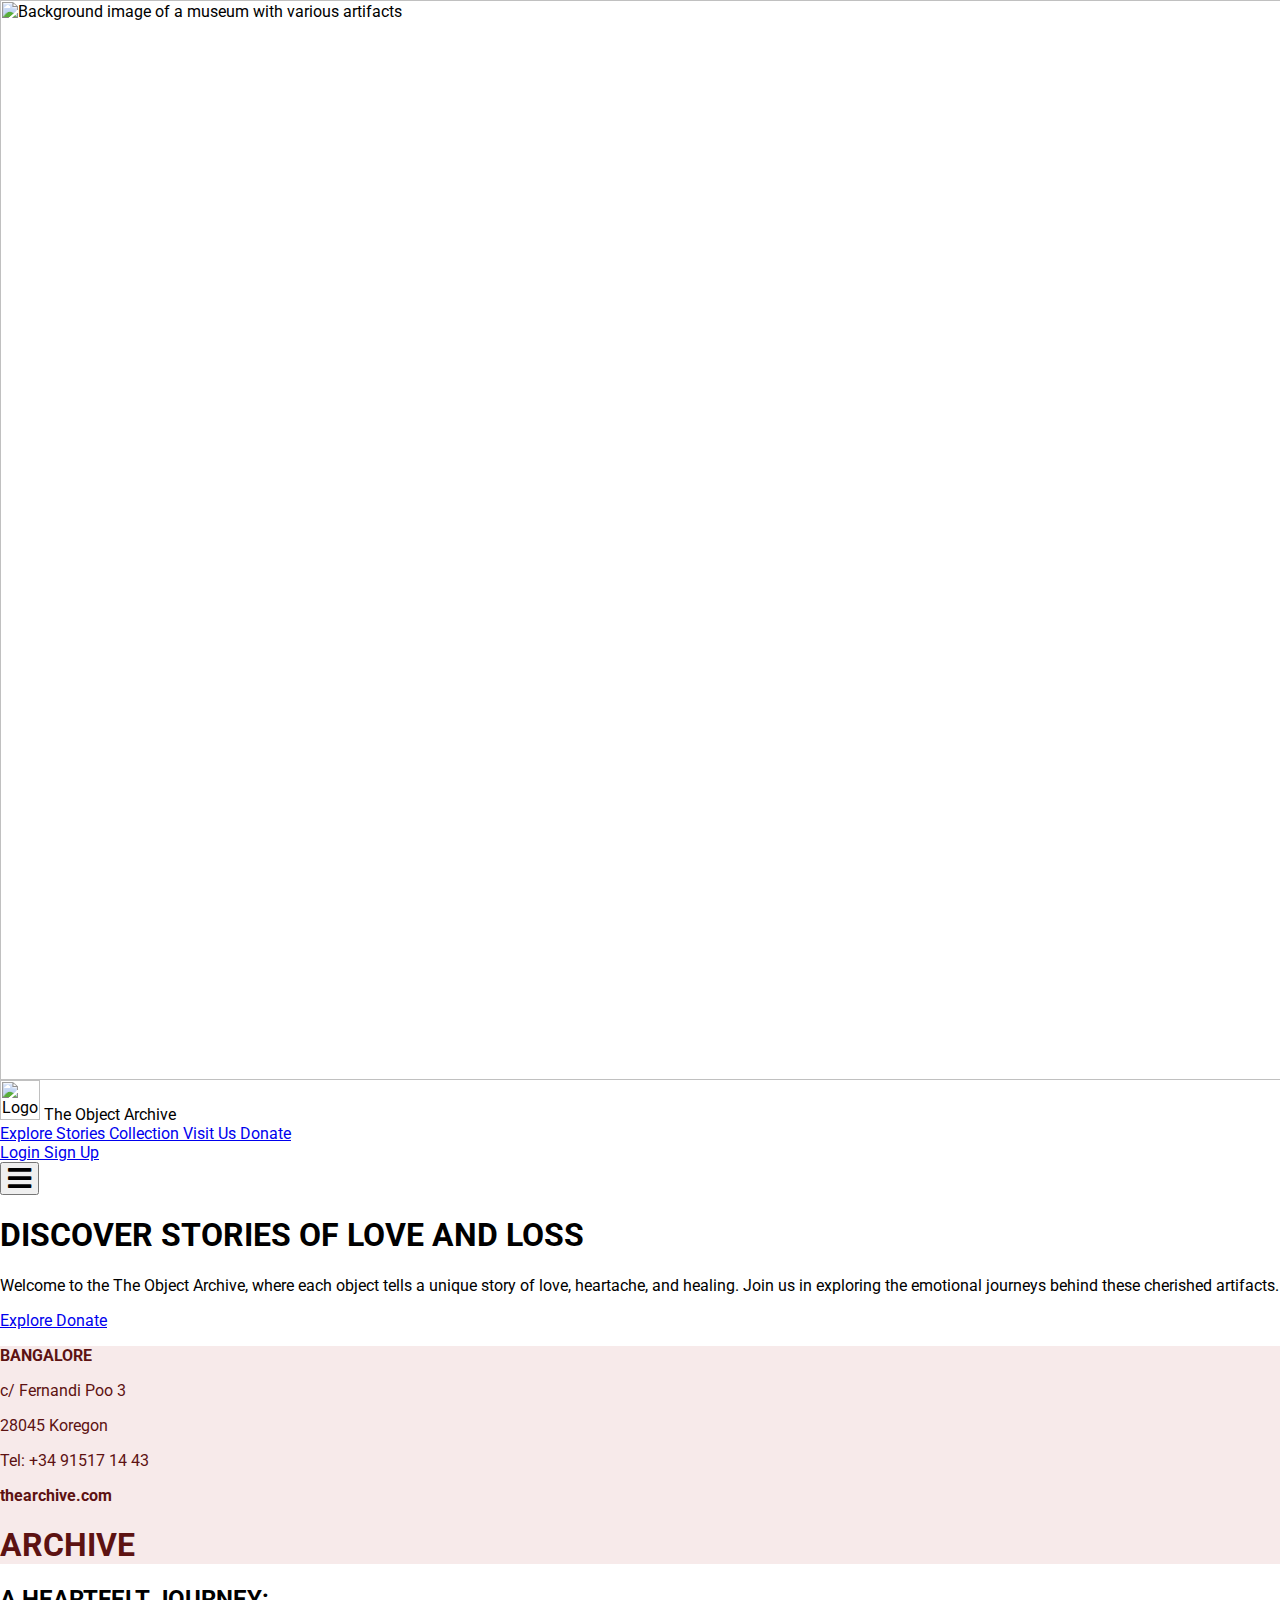
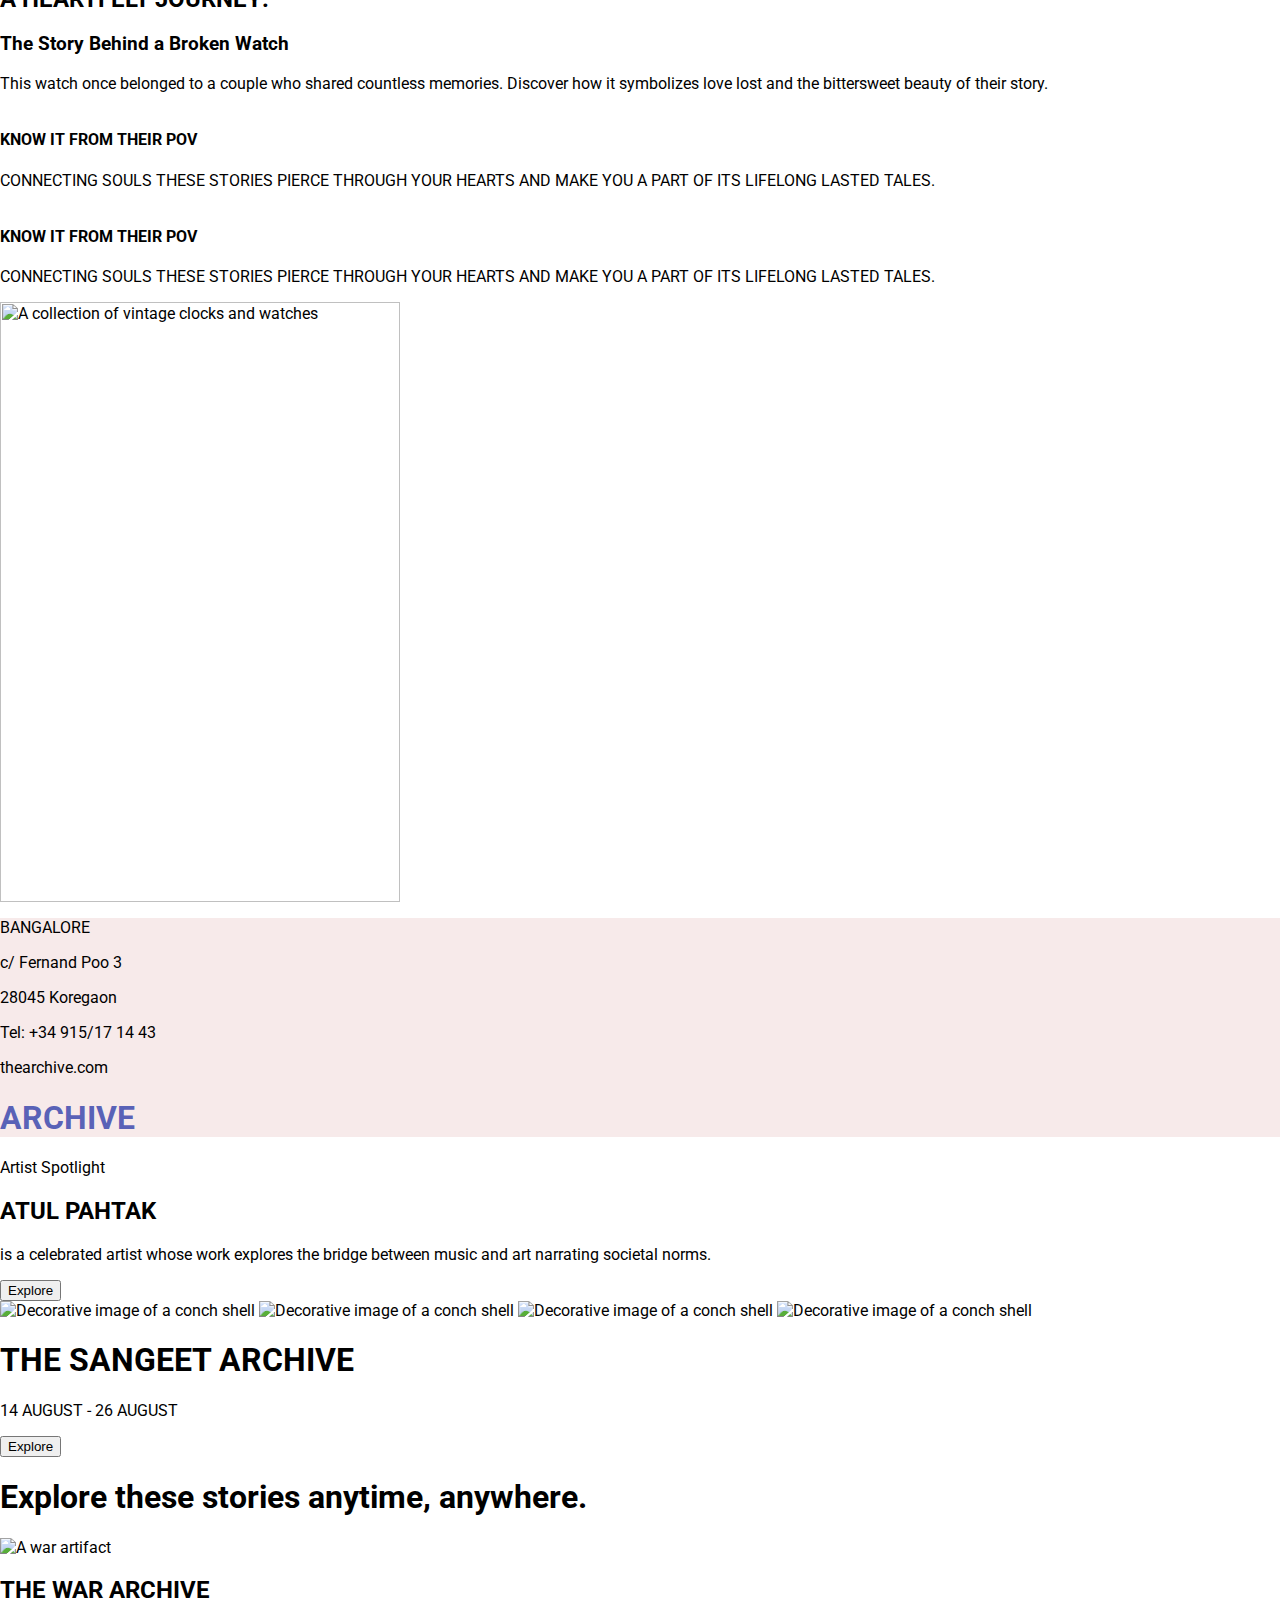
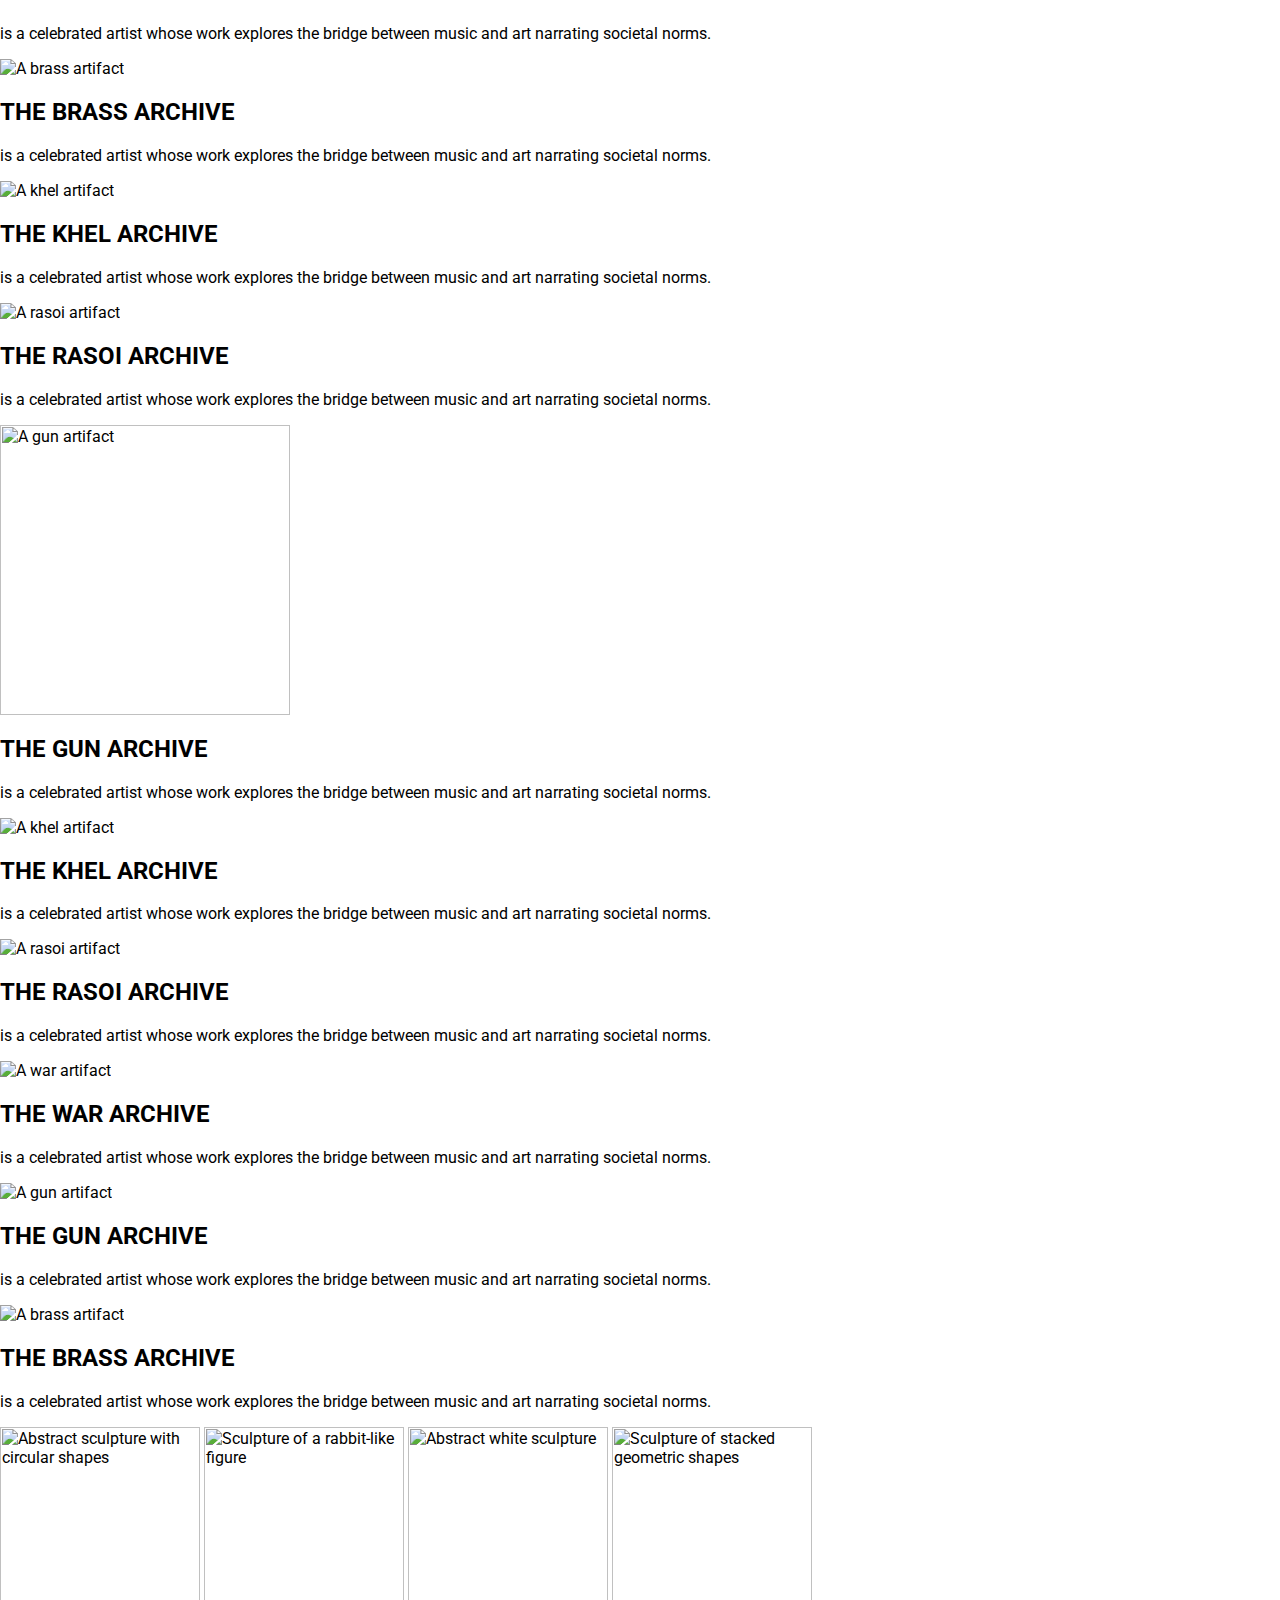
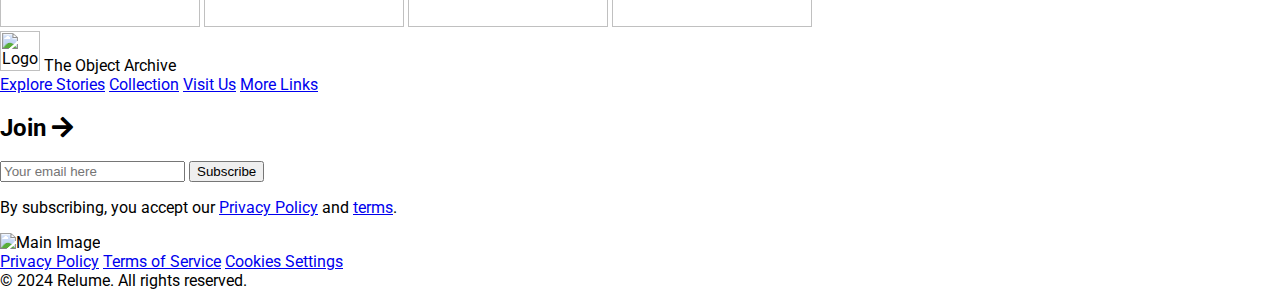
==== index.html @ aa176041 "The-Object-Archive" ====
<html lang="en">

<head>
    <meta charset="utf-8" />
    <meta content="width=device-width, initial-scale=1.0" name="viewport" />
    <title>The Object Archive</title>
    <script src="https://cdn.tailwindcss.com"></script>
    <link href="https://cdnjs.cloudflare.com/ajax/libs/font-awesome/5.15.3/css/all.min.css" rel="stylesheet" />
    <link href="https://fonts.googleapis.com/css2?family=Roboto:wght@400;700&display=swap" rel="stylesheet" />
    <style>
        body {
            font-family: 'Roboto', sans-serif;
        }
    </style>
    <link rel="stylesheet" href="style.css">
</head>

<body class="bg-cover bg-center h-screen m-0 p-0">
    <div
        class="bg-black bg-opacity-50 h-full flex flex-col items-center justify-center text-center text-white px-4 relative">
        <img alt="Background image of a museum with various artifacts"
            class="absolute inset-0 w-full h-full object-cover z-0" height="1080"
            src="https://res.cloudinary.com/dtfptroad/image/upload/v1740323789/Project/Main_Background.png"
            width="1920" />
        <header class="absolute top-0 left-0 right-0 p-4 flex justify-between items-center w-full z-10">
            <div class="flex items-center space-x-2">
                <img alt="Logo of The Object Archive" class="w-10 h-10" height="40"
                    src="https://res.cloudinary.com/dtfptroad/image/upload/v1740326801/Project/logonew.png"
                    width="40" />
                <span class="text-2xl font-bold">
                    The Object Archive
                </span>
            </div>
            <nav class="hidden md:flex space-x-4 text-xl">
                <a class="px-4 py-2 hover:text-gray-300" href="#">
                    Explore Stories
                </a>
                <a class="px-4 py-2 hover:text-gray-300" href="#">
                    Collection
                </a>
                <a class="px-4 py-2 hover:text-gray-300" href="#">
                    Visit Us
                </a>
                <a class="px-4 py-2 hover:text-gray-300" href="#">
                    Donate
                </a>
            </nav>
            <div class="hidden md:flex space-x-4 ml-16 text-xl">
                <a class="px-4 py-2 hover:text-gray-300" href="#">
                    Login
                </a>
                <a class="px-4 py-2 hover:text-gray-300" href="#">
                    Sign Up
                </a>
            </div>
            <div class="md:hidden">
                <button class="text-white focus:outline-none" id="menu-btn">
                    <i class="fas fa-bars fa-2x">
                    </i>
                </button>
            </div>
        </header>
        <main class="flex flex-col items-center justify-center space-y-4 z-10">
            <h1 class="text-4xl md:text-5xl lg:text-6xl font-bold">
                DISCOVER STORIES OF LOVE AND LOSS
            </h1>
            <p class="max-w-2xl text-lg md:text-xl">
                Welcome to the The Object Archive, where each object tells a unique story of love, heartache, and
                healing. Join us in exploring the emotional journeys behind these cherished artifacts.
            </p>
            <div class="space-x-4">
                <a class="border border-white px-6 py-2 hover:bg-white hover:text-black transition" href="#">
                    Explore
                </a>
                <a class="border border-white px-6 py-2 hover:bg-white hover:text-black transition" href="#">
                    Donate
                </a>
            </div>
        </main>
    </div>
    <!-- 2nd Page -->
    <div class="w-full">
        <div class="bg-white p-4 flex flex-col md:flex-row md:items-center justify-between w-full secondpage">
            <div class="archiveimg text-sm pl-8">
                <p>
                    <b>BANGALORE</b>
                </p>
                <p>
                    c/ Fernandi Poo 3
                </p>
                <p>
                    28045 Koregon
                </p>
                <p>
                    Tel: +34 91517 14 43
                </p>
                <p>
                    <b>thearchive.com</b>
                </p>
            </div>
            <h1 class="archiveimg text-6xl md:text-8xl font-bold text-brown-800 mt-4 md:mt-0 text-center w-full">
                ARCHIVE
            </h1>
        </div>
        <div class="bg-gradient-to-b from-blue-500 to-blue-700 p-8 text-white">
            <div class="md:flex md:items-start">
                <div class="md:w-2/3 ">
                    <h2 class="text-2xl font-bold">
                        A HEARTFELT JOURNEY:
                    </h2>
                    <h3 class="text-xl">
                        The Story Behind a Broken Watch
                    </h3>
                    <p class="mt-4">
                        This watch once belonged to a couple who shared countless memories. Discover how it symbolizes
                        love lost and the bittersweet beauty of their story.
                    </p>
                    <div class="mt-8 flex flex-wrap">
                        <div class="w-full md:w-1/2 p-2">
                            <div class="bg-white text-black p-4 rounded shadow-lg">
                                <div class="flex items-center mb-4">
                                    <img class="logoimgcolor"
                                        src="https://res.cloudinary.com/dtfptroad/image/upload/v1740326801/Project/logonew.png"
                                        alt="">
                                    <h4 class="ml-2 text-lg font-bold">
                                        KNOW IT FROM THEIR POV
                                    </h4>
                                </div>

                                <p>
                                    CONNECTING SOULS THESE STORIES PIERCE THROUGH YOUR HEARTS AND MAKE YOU A PART OF ITS
                                    LIFELONG LASTED TALES.
                                </p>
                            </div>
                        </div>
                        <div class="w-full md:w-1/2 p-2">
                            <div class="bg-white text-black p-4 rounded shadow-lg">
                                <div class="flex items-center mb-4">
                                    <img class="logoimgcolor"
                                        src="https://res.cloudinary.com/dtfptroad/image/upload/v1740326801/Project/logonew.png"
                                        alt="">
                                    <h4 class="ml-2 text-lg font-bold">
                                        KNOW IT FROM THEIR POV
                                    </h4>
                                </div>
                                <p>
                                    CONNECTING SOULS THESE STORIES PIERCE THROUGH YOUR HEARTS AND MAKE YOU A PART OF ITS
                                    LIFELONG LASTED TALES.
                                </p>
                            </div>
                        </div>
                    </div>
                </div>
                <div class="md:w-1/3 md:ml-8 mt-8 md:mt-0">
                    <img alt="A collection of vintage clocks and watches" class="w-full rounded shadow-lg" height="600"
                        src="https://storage.googleapis.com/a1aa/image/h7uePRA3z-pRxyP0FElYPIvgqsBEyJAkX0SGzXSzPn8.jpg"
                        width="400" />
                </div>
            </div>
        </div>
    </div>
    <!-- 3nd Page -->
    <div class="bg-gradient-to-r from-orange-400 via-red-500 to-pink-500 min-h-screen flex flex-col justify-between">
        <header class="bg-gray-200 p-4">
            <div class="bg-white p-4 flex flex-col md:flex-row md:items-center justify-between w-full secondpage">
                <div class="text-sm pl-8 text-blue-600">
                    <p>BANGALORE</p>
                    <p>c/ Fernand Poo 3</p>
                    <p>28045 Koregaon</p>
                    <p>Tel: +34 915/17 14 43</p>
                    <p>thearchive.com</p>
                </div>
                <h1 class="threecolor text-6xl md:text-8xl font-bold text-brown-800 mt-4 md:mt-0 text-center w-full">
                    ARCHIVE</h1>
            </div>
        </header>
        <main class="flex-grow flex items-center justify-center">
            <div class="text-center text-white">
                <p class="text-sm uppercase">Artist Spotlight</p>
                <h2 class="text-4xl font-bold">ATUL PAHTAK</h2>
                <p class="mt-2 text-lg">is a celebrated artist whose work explores the bridge between music and art
                    narrating societal norms.</p>
                <button class="mt-4 px-4 py-2 bg-white text-orange-500 font-bold">Explore</button>
            </div>
        </main>
    </div>
    <!--4th Page -->
    <div class="bg-[#f4e9db] flex flex-col items-start justify-between min-h-screen">
        <div class="w-full flex justify-center space-x-4 mt-8 flex-wrap">
            <img alt="Decorative image of a conch shell"
                class="w-40 h-32 sm:w-48 sm:h-40 md:w-56 md:h-48 lg:w-64 lg:h-56"
                src="https://res.cloudinary.com/dtfptroad/image/upload/v1740330713/Project/ocjfeedzyrlwqvfeyb93.png" />
            <img alt="Decorative image of a conch shell"
                class="w-40 h-32 sm:w-48 sm:h-40 md:w-56 md:h-48 lg:w-64 lg:h-56"
                src="https://res.cloudinary.com/dtfptroad/image/upload/v1740330713/Project/ocjfeedzyrlwqvfeyb93.png" />
            <img alt="Decorative image of a conch shell"
                class="w-40 h-32 sm:w-48 sm:h-40 md:w-56 md:h-48 lg:w-64 lg:h-56"
                src="https://res.cloudinary.com/dtfptroad/image/upload/v1740330713/Project/ocjfeedzyrlwqvfeyb93.png" />
            <img alt="Decorative image of a conch shell"
                class="w-40 h-32 sm:w-48 sm:h-40 md:w-56 md:h-48 lg:w-64 lg:h-56"
                src="https://res.cloudinary.com/dtfptroad/image/upload/v1740330713/Project/ocjfeedzyrlwqvfeyb93.png" />
        </div>
        <div class="flex flex-col items-start justify-center w-full px-8 mb-8 ml-8">
            <h1 class="text-[#6b7db3] text-4xl sm:text-5xl md:text-6xl lg:text-8xl font-bold font-['Roboto'] mb-4">
                THE SANGEET ARCHIVE
            </h1>
            <p class="text-[#6b7db3] text-lg sm:text-xl md:text-2xl mb-8">
                14 AUGUST - 26 AUGUST
            </p>
            <button class="bg-[#6b7db3] text-white px-4 py-2 sm:px-6 sm:py-2 rounded">
                Explore
            </button>
        </div>
    </div>
    <!-- 5th page  -->
    <div class="bg-white text-black">
        <div class="container mx-auto px-4 py-8">
            <h1 class="text-center text-4xl font-bold mb-8">Explore these stories anytime, anywhere.</h1>
            <div class="grid grid-cols-1 sm:grid-cols-2 md:grid-cols-3 lg:grid-cols-5 gap-8">
                <div class="text-center">
                    <img src="https://res.cloudinary.com/dtfptroad/image/upload/v1740333254/Project/5th%20img/jarcxbsnzkyjfe46m5sc.png"
                        alt="A war artifact" class="w-full h-auto mb-4" />
                    <h2 class="text-lg font-bold">THE WAR ARCHIVE</h2>
                    <p class="text-sm">is a celebrated artist whose work explores the bridge between music and art
                        narrating societal norms.</p>
                </div>
                <div class="text-center">
                    <img src="https://res.cloudinary.com/dtfptroad/image/upload/v1740333254/Project/5th%20img/ygajojdfk3qfjjad2bxv.png"
                        alt="A brass artifact" class="w-full h-auto mb-4" />
                    <h2 class="text-lg font-bold text-[#8B4513]">THE BRASS ARCHIVE</h2>
                    <p class="text-sm">is a celebrated artist whose work explores the bridge between music and art
                        narrating societal norms.</p>
                </div>
                <div class="text-center">
                    <img src="https://res.cloudinary.com/dtfptroad/image/upload/v1740333254/Project/5th%20img/urlkzvrhgchbslygmqxh.png"
                        alt="A khel artifact" class="w-full h-auto mb-4" />
                    <h2 class="text-lg font-bold text-[#8B4513]">THE KHEL ARCHIVE</h2>
                    <p class="text-sm">is a celebrated artist whose work explores the bridge between music and art
                        narrating societal norms.</p>
                </div>
                <div class="text-center">
                    <img src="https://res.cloudinary.com/dtfptroad/image/upload/v1740333253/Project/5th%20img/axvxxruyytwpmiozdedi.png"
                        alt="A rasoi artifact" class="w-full h-auto mb-4" />
                    <h2 class="text-lg font-bold text-[#8B4513]">THE RASOI ARCHIVE</h2>
                    <p class="text-sm">is a celebrated artist whose work explores the bridge between music and art
                        narrating societal norms.</p>
                </div>
                <div class="text-center">
                    <img src="https://res.cloudinary.com/dtfptroad/image/upload/v1740333253/Project/5th%20img/lilczhb7mnyaohobtaik.png"
                        alt="A gun artifact" class="heights w-full h-50 mb-4" />
                    <h2 class="text-lg font-bold text-[#8B4513]">THE GUN ARCHIVE</h2>
                    <p class="text-sm">is a celebrated artist whose work explores the bridge between music and art
                        narrating societal norms.</p>
                </div>
                <div class="text-center">
                    <img src="https://res.cloudinary.com/dtfptroad/image/upload/v1740333253/Project/5th%20img/psanirr2bgqaxusqs2nf.png"
                        alt="A khel artifact" class="w-full h-auto mb-4" />
                    <h2 class="text-lg font-bold text-[#8B4513]">THE KHEL ARCHIVE</h2>
                    <p class="text-sm">is a celebrated artist whose work explores the bridge between music and art
                        narrating societal norms.</p>
                </div>
                <div class="text-center">
                    <img src="https://res.cloudinary.com/dtfptroad/image/upload/v1740333253/Project/5th%20img/kj5g0eka32htaa1vudsm.png"
                        alt="A rasoi artifact" class="w-full h-auto mb-4" />
                    <h2 class="text-lg font-bold text-[#8B4513]">THE RASOI ARCHIVE</h2>
                    <p class="text-sm">is a celebrated artist whose work explores the bridge between music and art
                        narrating societal norms.</p>
                </div>
                <div class="text-center">
                    <img src="https://res.cloudinary.com/dtfptroad/image/upload/v1740333252/Project/5th%20img/khuw6ovbc9kfhuk4aror.png"
                        alt="A war artifact" class="w-full h-auto mb-4" />
                    <h2 class="text-lg font-bold text-[#8B4513]">THE WAR ARCHIVE</h2>
                    <p class="text-sm">is a celebrated artist whose work explores the bridge between music and art
                        narrating societal norms.</p>
                </div>
                <div class="text-center">
                    <img src="https://res.cloudinary.com/dtfptroad/image/upload/v1740333252/Project/5th%20img/ytf1mdnh3zsvb2xiv7gi.png"
                        alt="A gun artifact" class="w-full h-auto mb-4" />
                    <h2 class="text-lg font-bold text-[#8B4513]">THE GUN ARCHIVE</h2>
                    <p class="text-sm">is a celebrated artist whose work explores the bridge between music and art
                        narrating societal norms.</p>
                </div>
                <div class="text-center">
                    <img src="https://res.cloudinary.com/dtfptroad/image/upload/v1740333253/Project/5th%20img/l7j0jvb5kzvg4oyhjr5r.png"
                        alt="A brass artifact" class="w-full h-auto mb-4" />
                    <h2 class="text-lg font-bold text-[#8B4513]">THE BRASS ARCHIVE</h2>
                    <p class="text-sm">is a celebrated artist whose work explores the bridge between music and art
                        narrating societal norms.</p>
                </div>
            </div>
        </div>
    </div>
    <div>
        <!-- Image Gallery -->
        <div class="flex justify-center space-x-4 p-4 bg-gray-100">
            <img alt="Abstract sculpture with circular shapes" class="w-48 h-48 object-cover" height="200"
                src="https://res.cloudinary.com/dtfptroad/image/upload/v1740352083/Project/5th%20img/news/qv5n6gkvfeen7tkdtaqw.png"
                width="200" />
            <img alt="Sculpture of a rabbit-like figure" class="w-48 h-48 object-cover" height="200"
                src="https://res.cloudinary.com/dtfptroad/image/upload/v1740352083/Project/5th%20img/news/ljuqf5ys5c6gfdqwp5r8.png"
                width="200" />
            <img alt="Abstract white sculpture" class="w-48 h-48 object-cover" height="200"
                src="https://res.cloudinary.com/dtfptroad/image/upload/v1740352083/Project/5th%20img/news/hln2b5pxvzjhcfsbn2jr.png"
                width="200" />
            <img alt="Sculpture of stacked geometric shapes" class="w-48 h-48 object-cover" height="200"
                src="https://res.cloudinary.com/dtfptroad/image/upload/v1740352083/Project/5th%20img/news/c9zrh9dp31iljlksfsrw.png"
                width="200" />
        </div>
        <div class="bg-[#0D0D0D] text-white">
            <div class="container mx-auto p-4">
                <div class="bg-[#0D0D0D] text-white ">
                    <div class="container mx-auto p-4">
                        <div class="flex justify-between">
                            <div>
                                <!-- Header -->
                                <header class="flex justify-between items-center py-4">
                                    <div class="flex items-center space-x-2 texts">
                                        <img src="https://res.cloudinary.com/dtfptroad/image/upload/v1740343331/Project/xbrfhjyuxjes032hhdnn.png"
                                            alt="Logo" class="w-10 h-10" width="40" height="40" />
                                        <span class="text-xl font-bold ">The Object Archive</span>
                                    </div>
                                    <div class="space-x-8">
                                        <a href="#" class="text-lg">Explore Stories</a>
                                        <a href="#" class="text-lg">Collection</a>
                                        <a href="#" class="text-lg">Visit Us</a>
                                        <a href="#" class="text-lg">More Links</a>
                                    </div>
                                </header>
                            </div>
                            <div>
                                <!-- Subscription Form -->
                                <div class="bg-white text-black p-6 rounded-lg shadow-lg">
                                    <h2 class="text-xl font-bold mb-4">Join <i class="fas fa-arrow-right"></i></h2>
                                    <form class="flex space-x-2">
                                        <input type="email" placeholder="Your email here"
                                            class="border border-gray-300 p-2 flex-grow" />
                                        <button type="submit" class="bg-black text-white px-4 py-2">Subscribe</button>
                                    </form>
                                    <p class="text-xs mt-2">
                                        By subscribing, you accept our <a href="#" class="underline">Privacy Policy</a>
                                        and
                                        <a href="#" class="underline">terms</a>.
                                    </p>
                                </div>
                            </div>
                        </div>
                        <!-- Main Content -->
                        <main class="flex flex-col items-center mt-16">
                            <img src="https://res.cloudinary.com/dtfptroad/image/upload/v1740343158/Project/edvvp1dbqfi93r7qvsha.png"
                                alt="Main Image" class="w-full h-auto" />
                        </main>
                        <!-- Footer -->
                        <footer class="mt-16 border-t border-gray-700 pt-4">
                            <div class="flex justify-between text-sm">
                                <div class="space-x-4">
                                    <a href="#" class="underline">Privacy Policy</a>
                                    <a href="#" class="underline">Terms of Service</a>
                                    <a href="#" class="underline">Cookies Settings</a>
                                </div>
                                <div>© 2024 Relume. All rights reserved.</div>
                            </div>
                        </footer>
                    </div>
                </div>
            </div>
        </div>
    </div>
    </div>

    <script>
        document.getElementById('menu-btn').addEventListener('click', function () {
            var menu = document.getElementById('menu');
            if (menu.classList.contains('hidden')) {
                menu.classList.remove('hidden');
            } else {
                menu.classList.add('hidden');
            }
        });
    </script>
</body>

</html>
---- style.css ----
body {
    font-family: 'Roboto', sans-serif;
    margin: 0;
    padding: 0;

}
.archiveimg{
    color: rgb(93, 18, 18) !important; 
    
}
.secondpage{
    background-color: rgba(234, 203, 203, 0.4) !important;
}
.threecolor{
    color: rgba(18, 37, 161, 0.7);
}
.logoimgcolor{
    background-color: black !important;
    border-radius: 50% !important;
}
.heights{
    height: 290px !important;
}
.objectclor{
    color: white;
}
.texts{
    margin-right: 15px;
}
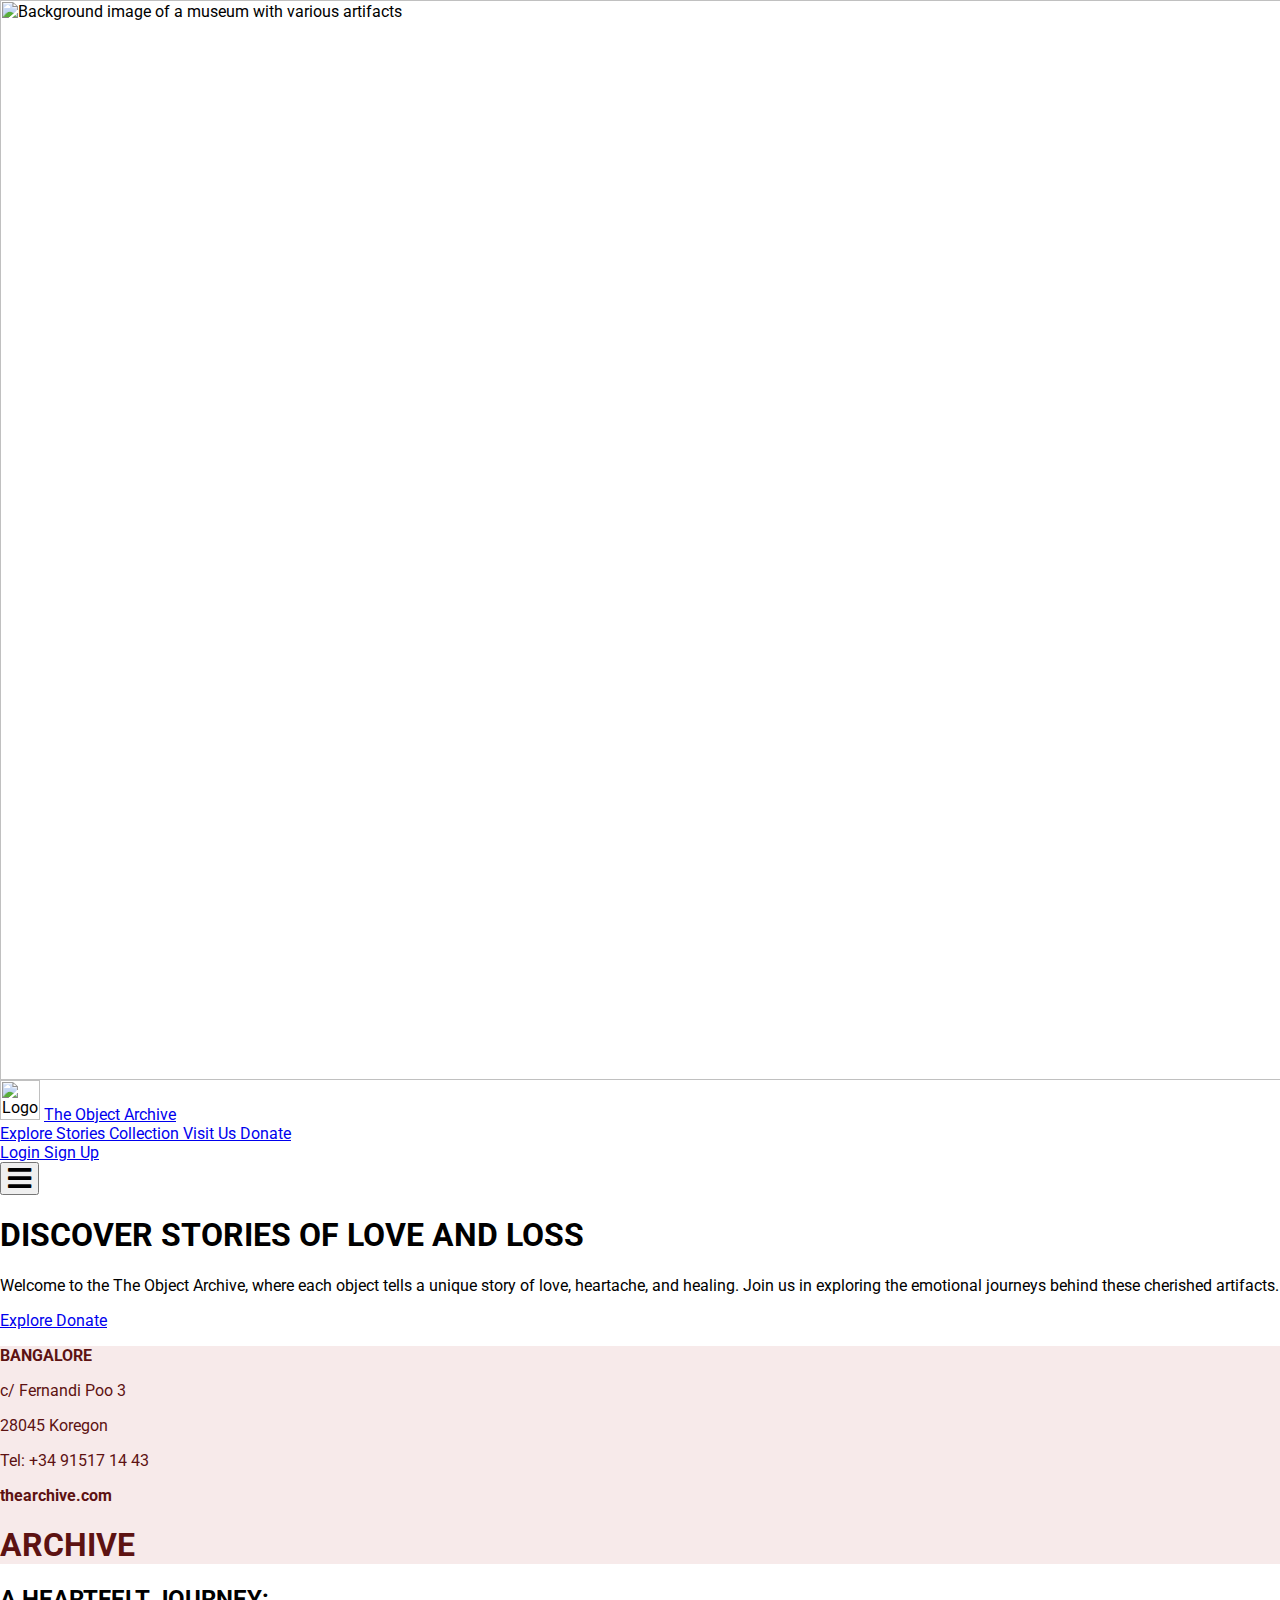
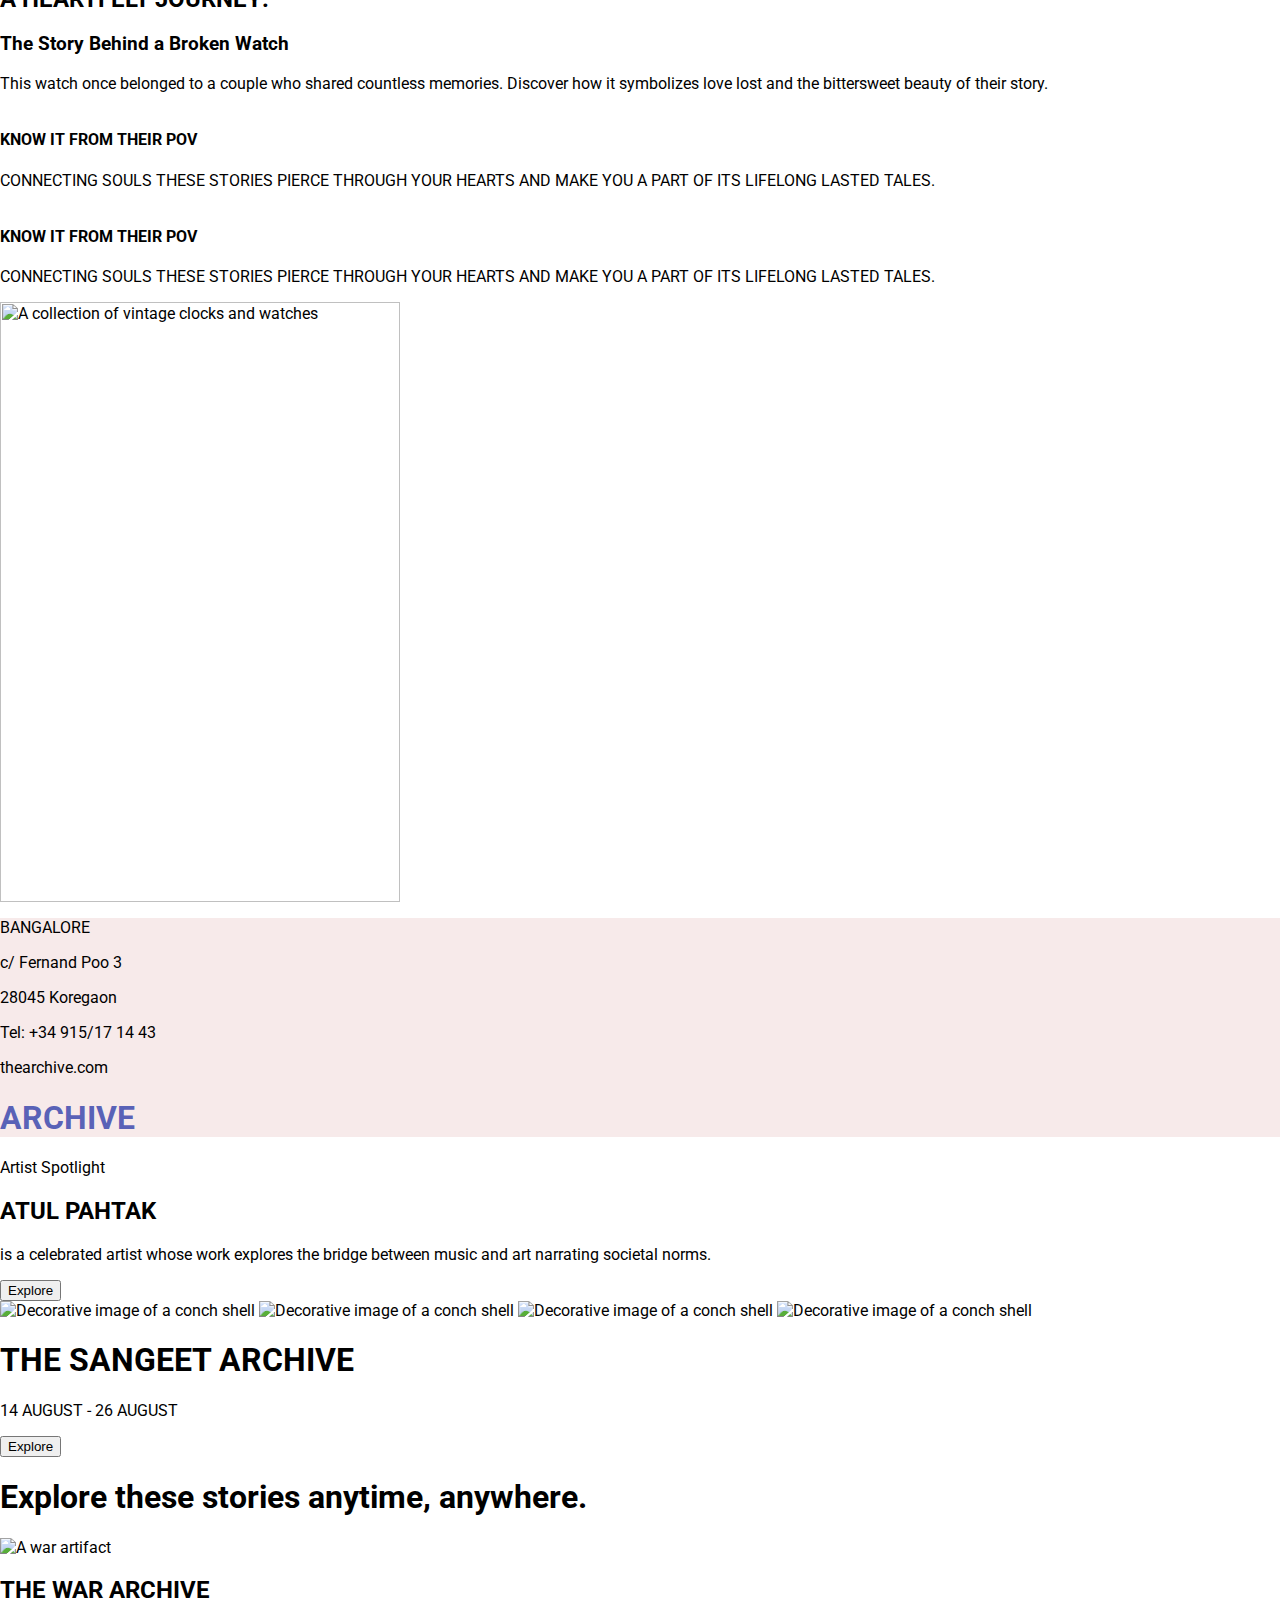
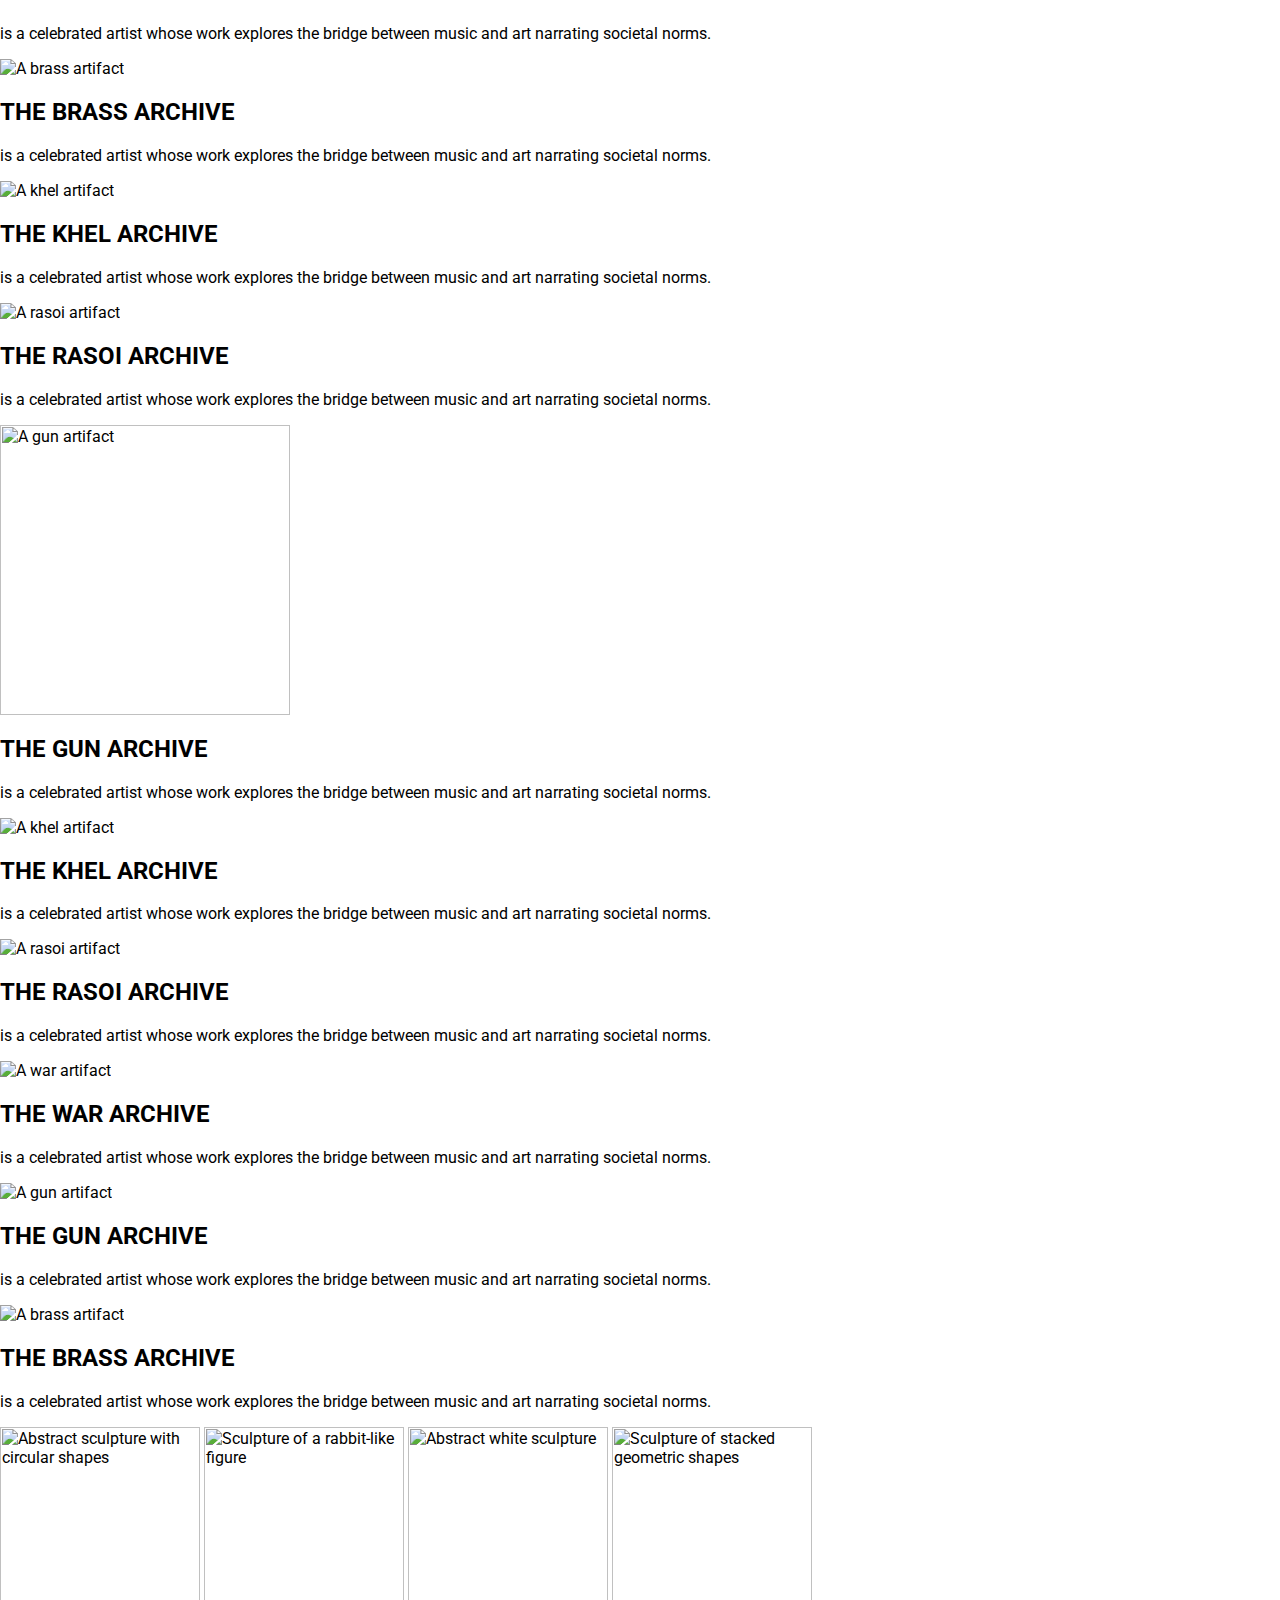
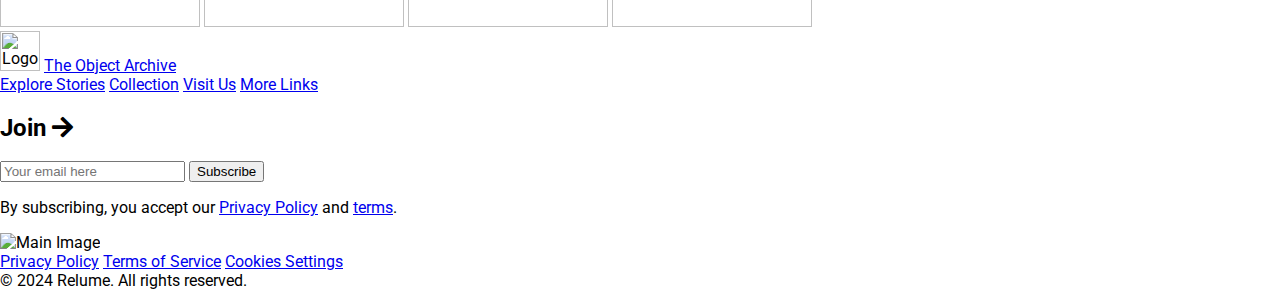
==== commit 4d35c03c: "Mofify Changes, Added Login,SignUp Page" ====
--- a/index.html
+++ b/index.html
@@ -28,28 +28,29 @@
                     src="https://res.cloudinary.com/dtfptroad/image/upload/v1740326801/Project/logonew.png"
                     width="40" />
                 <span class="text-2xl font-bold">
-                    The Object Archive
+                    <a href="index.html">The Object Archive</a>
+                    
                 </span>
             </div>
             <nav class="hidden md:flex space-x-4 text-xl">
-                <a class="px-4 py-2 hover:text-gray-300" href="#">
+                <a class="px-4 py-2 hover:text-gray-300" href="Explore_Stories.html">
                     Explore Stories
                 </a>
-                <a class="px-4 py-2 hover:text-gray-300" href="#">
+                <a class="px-4 py-2 hover:text-gray-300" href="Collections.html">
                     Collection
                 </a>
-                <a class="px-4 py-2 hover:text-gray-300" href="#">
+                <a class="px-4 py-2 hover:text-gray-300" href="Visit.html">
                     Visit Us
                 </a>
-                <a class="px-4 py-2 hover:text-gray-300" href="#">
+                <a class="px-4 py-2 hover:text-gray-300" href="Donate.html">
                     Donate
                 </a>
             </nav>
             <div class="hidden md:flex space-x-4 ml-16 text-xl">
-                <a class="px-4 py-2 hover:text-gray-300" href="#">
+                <a class="px-4 py-2 hover:text-gray-300" href="login.html">
                     Login
                 </a>
-                <a class="px-4 py-2 hover:text-gray-300" href="#">
+                <a class="px-4 py-2 hover:text-gray-300" href="signup.html">
                     Sign Up
                 </a>
             </div>
@@ -317,13 +318,14 @@
                                     <div class="flex items-center space-x-2 texts">
                                         <img src="https://res.cloudinary.com/dtfptroad/image/upload/v1740343331/Project/xbrfhjyuxjes032hhdnn.png"
                                             alt="Logo" class="w-10 h-10" width="40" height="40" />
-                                        <span class="text-xl font-bold ">The Object Archive</span>
+                                            <a href="index.html"><span class="text-xl font-bold ">The Object Archive</span></a>
+                                        
                                     </div>
                                     <div class="space-x-8">
-                                        <a href="#" class="text-lg">Explore Stories</a>
-                                        <a href="#" class="text-lg">Collection</a>
-                                        <a href="#" class="text-lg">Visit Us</a>
-                                        <a href="#" class="text-lg">More Links</a>
+                                        <a href="Explore_Stories.html" class="text-lg">Explore Stories</a>
+                                        <a href="Collections.html" class="text-lg">Collection</a>
+                                        <a href="Visit.html" class="text-lg">Visit Us</a>
+                                        <a href="index.html" class="text-lg">More Links</a>
                                     </div>
                                 </header>
                             </div>
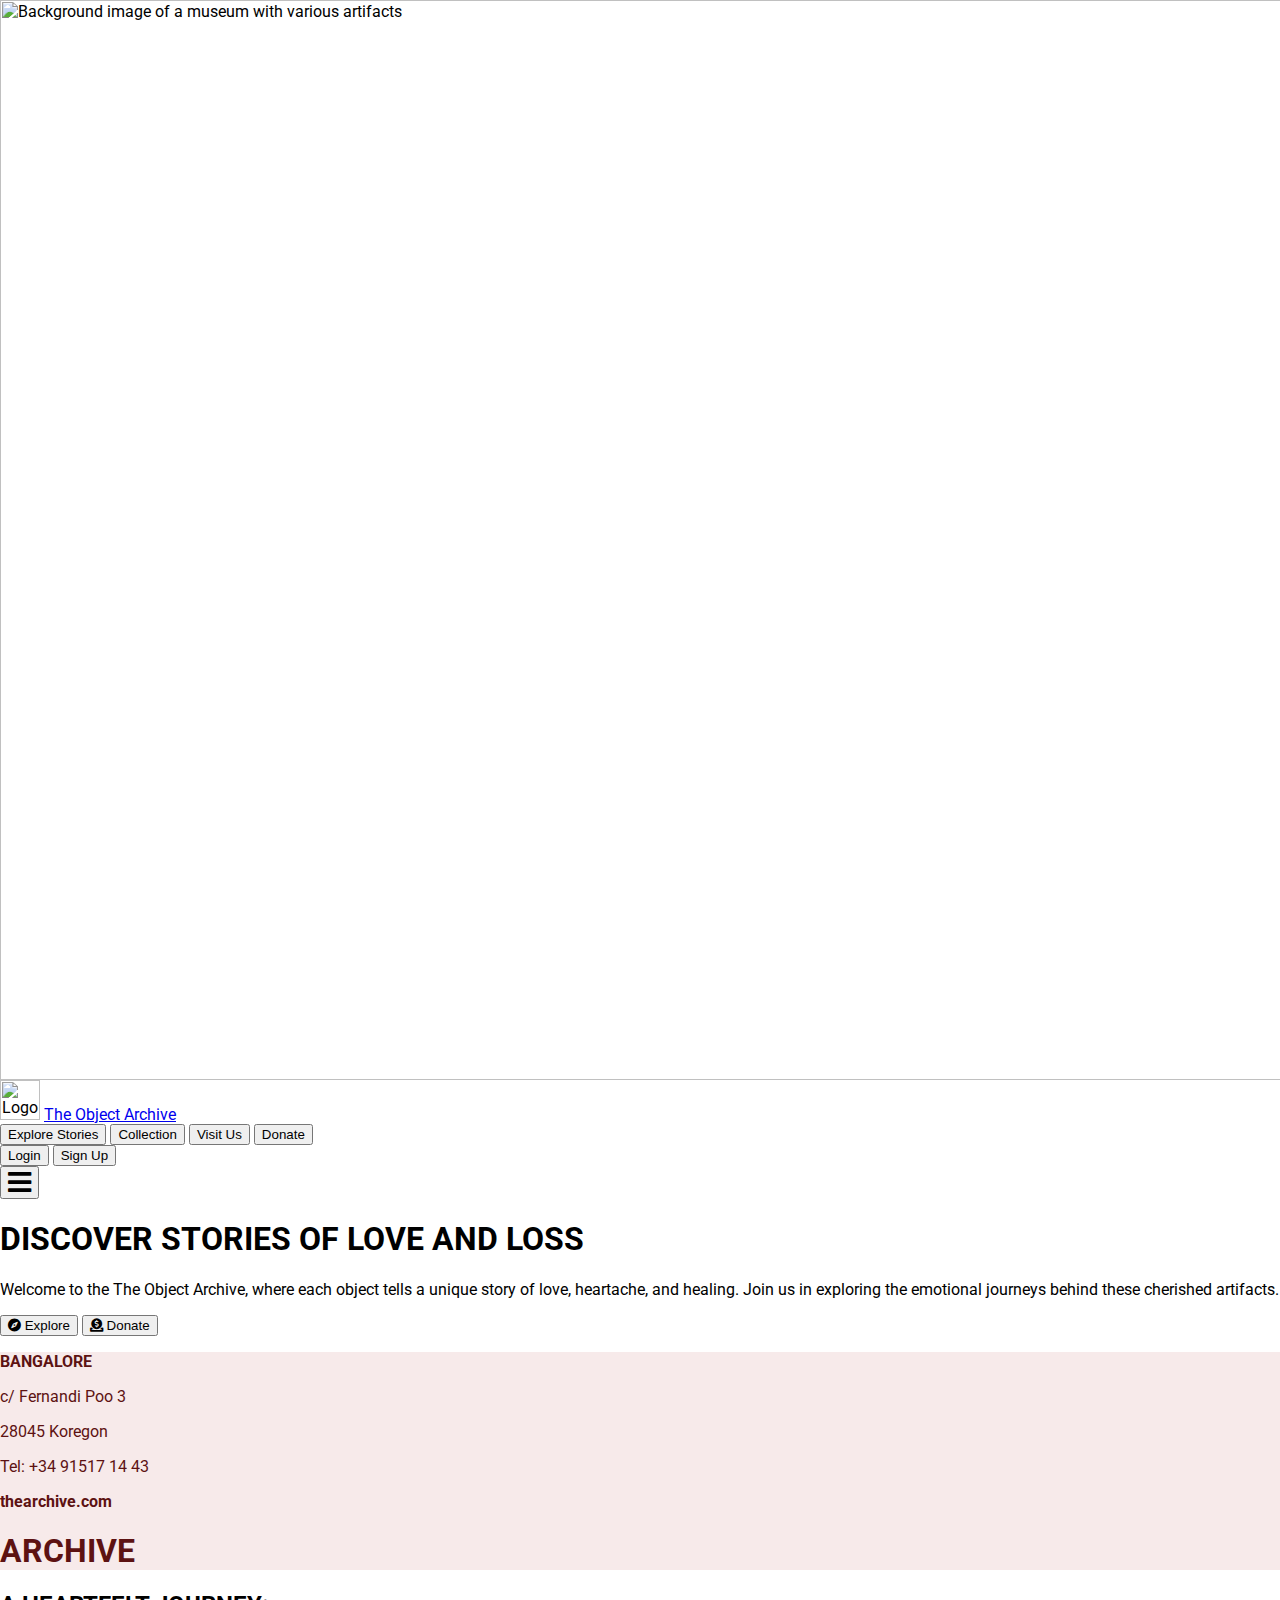
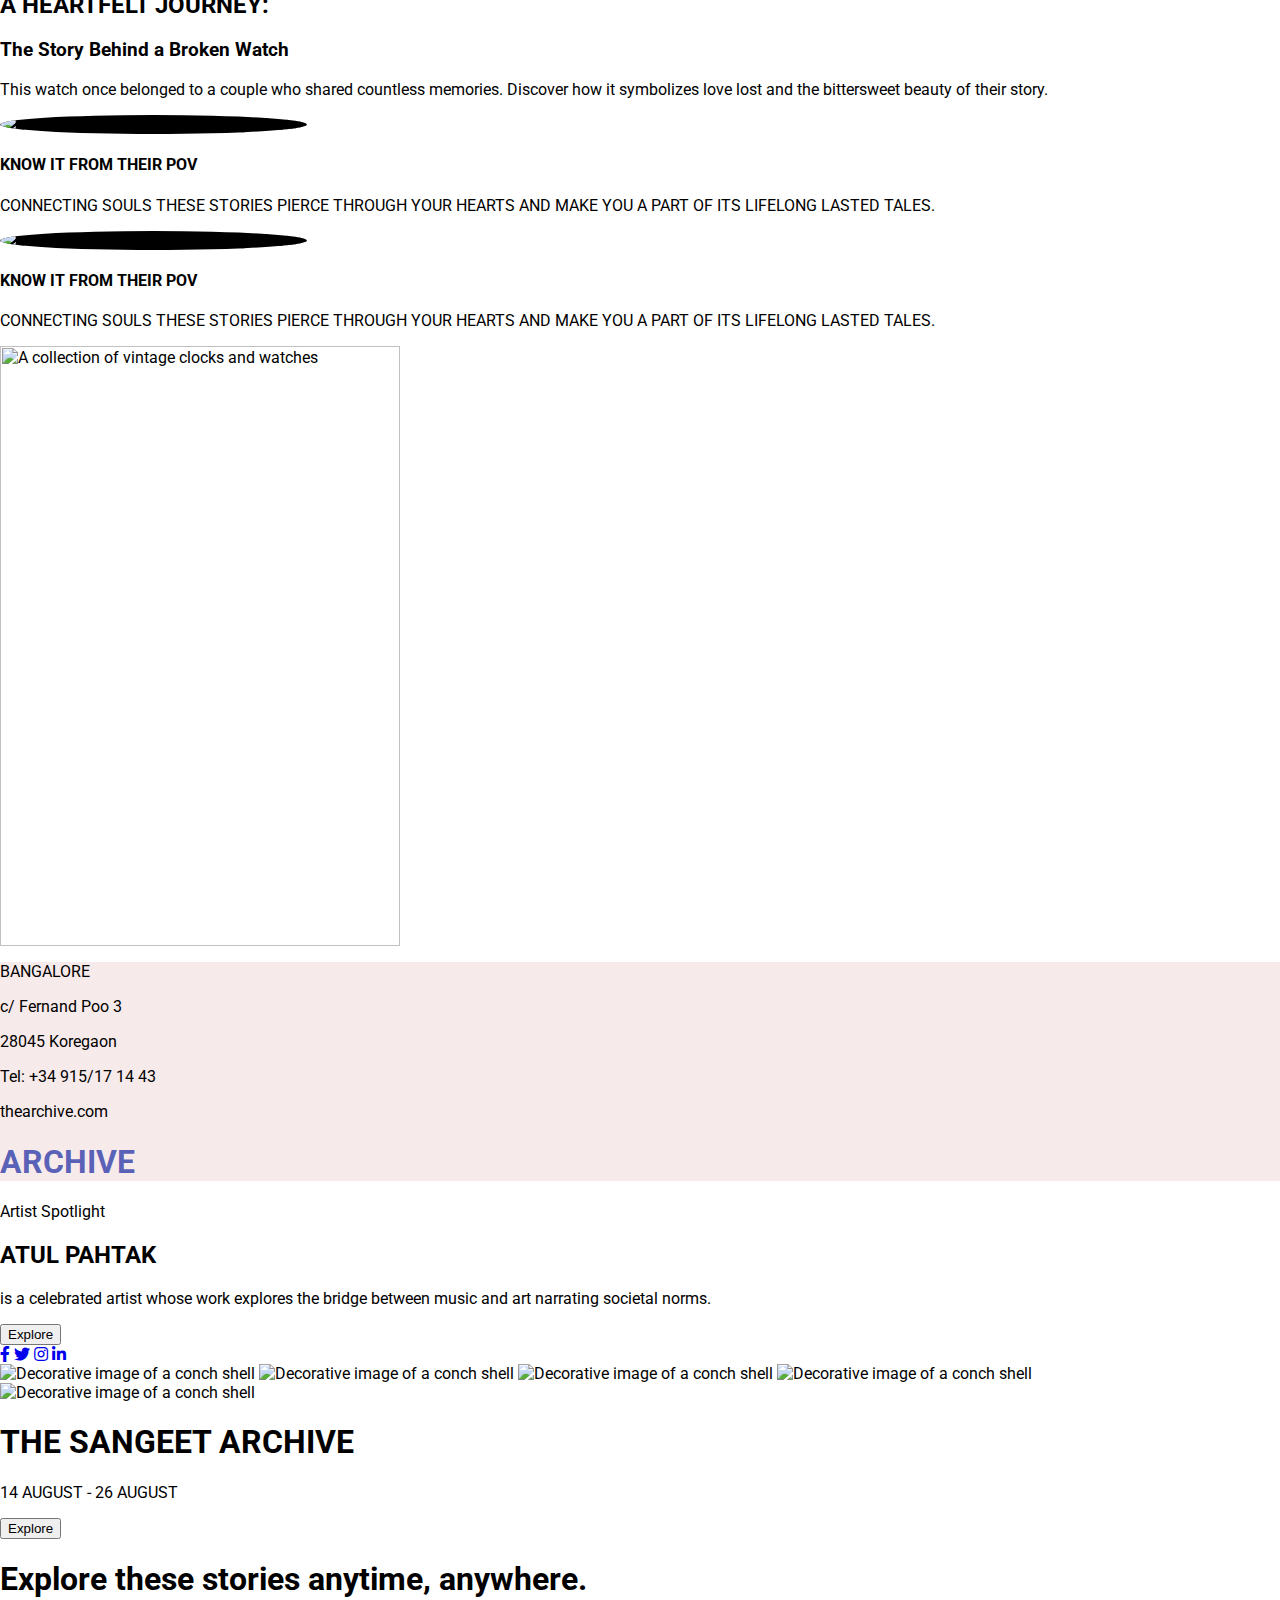
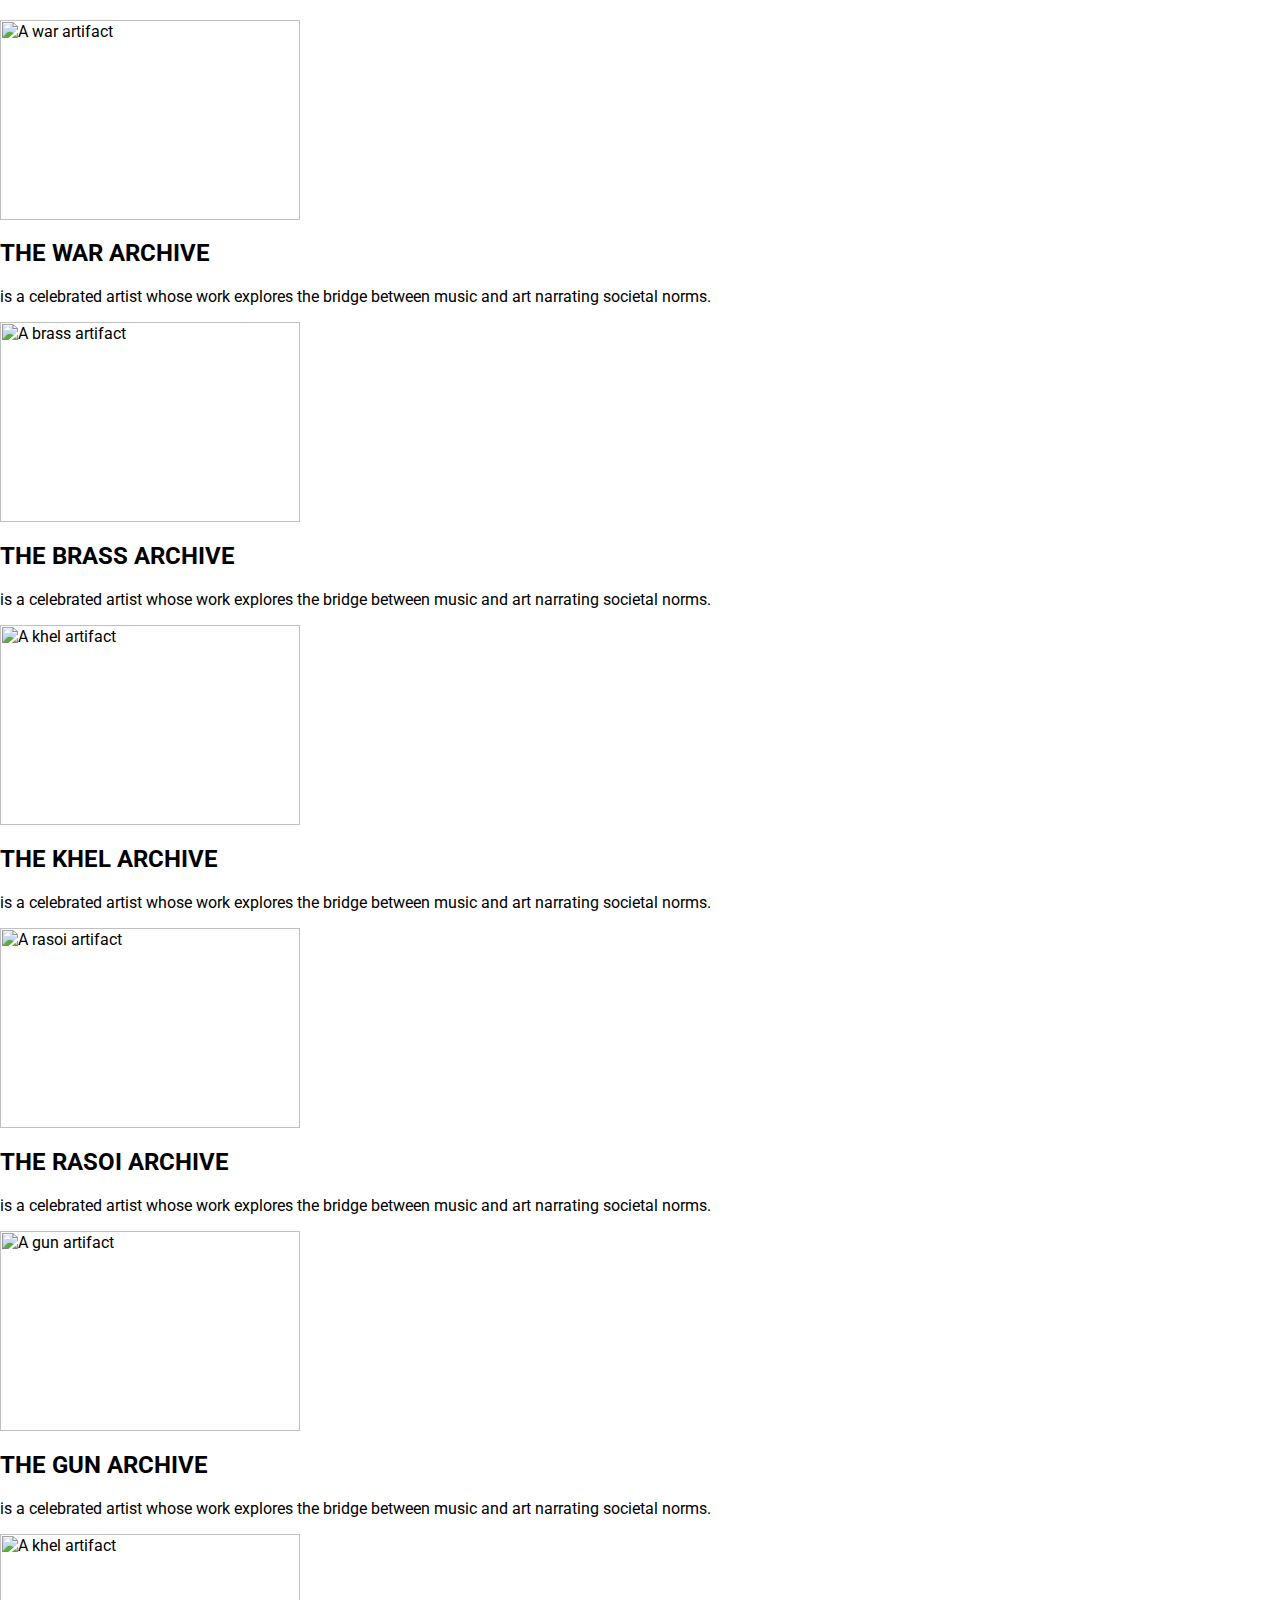
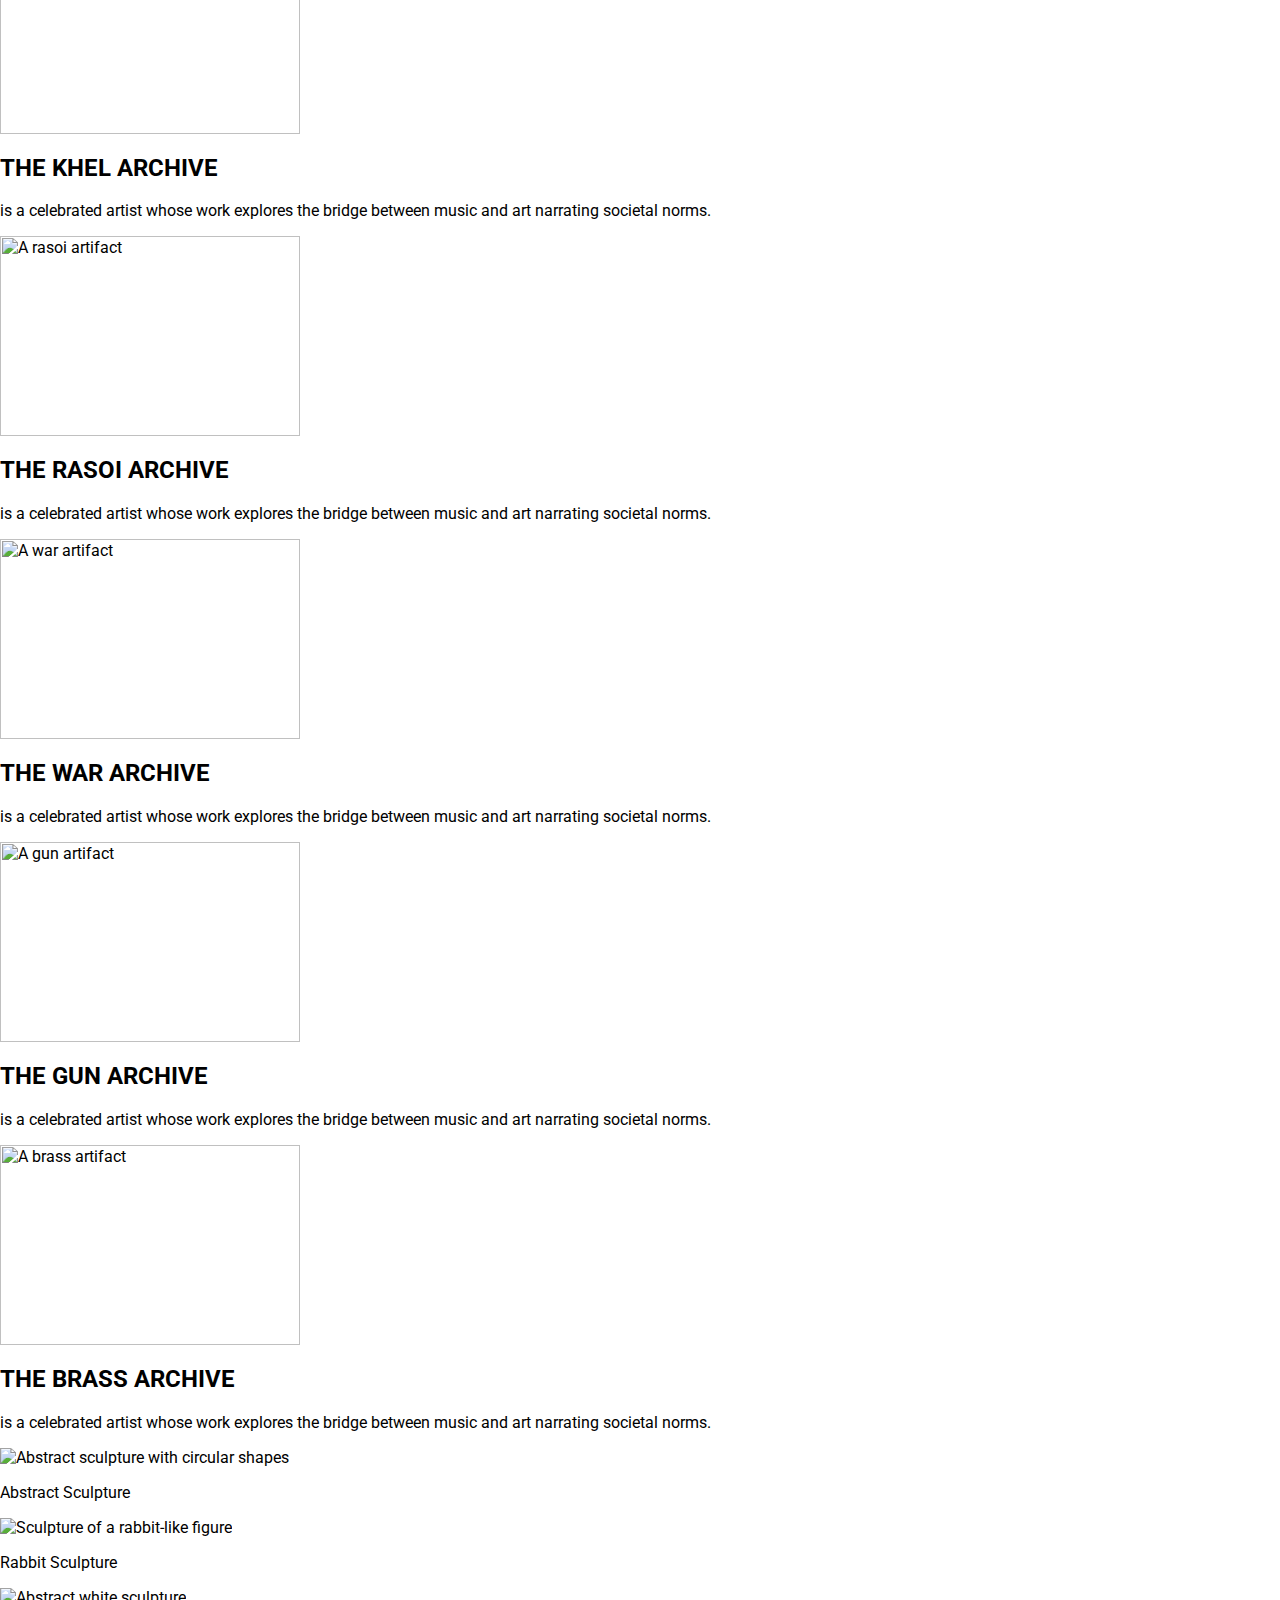
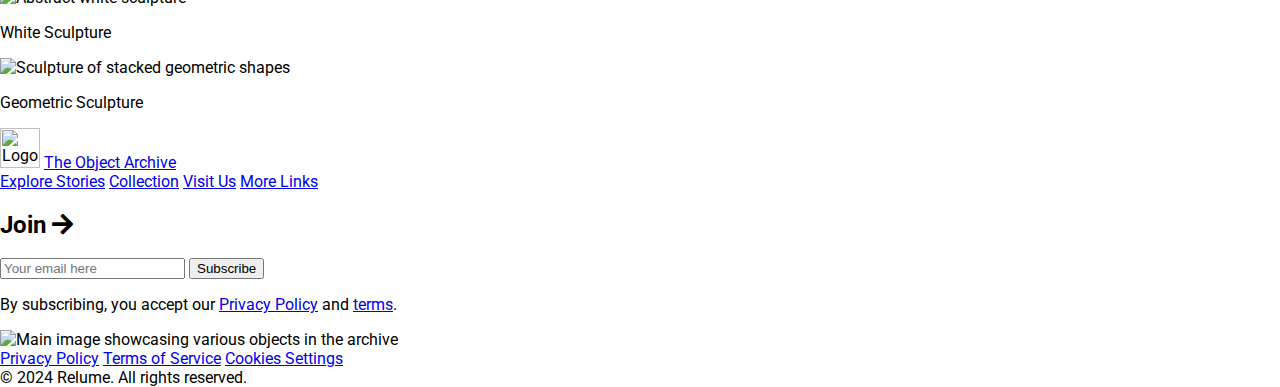
==== commit 1e6049ef: "Make into Responsive and Cgnage card Styling" ====
--- a/index.html
+++ b/index.html
@@ -8,8 +8,28 @@
     <link href="https://cdnjs.cloudflare.com/ajax/libs/font-awesome/5.15.3/css/all.min.css" rel="stylesheet" />
     <link href="https://fonts.googleapis.com/css2?family=Roboto:wght@400;700&display=swap" rel="stylesheet" />
     <style>
+        @import url('https://fonts.googleapis.com/css2?family=Roboto:wght@400;700&display=swap');
+
         body {
             font-family: 'Roboto', sans-serif;
+
+        }
+
+        .hover-zoom:hover {
+            transform: scale(1.05);
+            transition: transform 0.3s ease-in-out;
+        }
+
+        .hover-card:hover .hover-image {
+            transform: scale(1.05);
+        }
+
+        .hover-card:hover .hover-text {
+            color: #FF4500;
+        }
+
+        .hover-card:hover .hover-bg {
+            background-color: #FFFAF0;
         }
     </style>
     <link rel="stylesheet" href="style.css">
@@ -29,53 +49,40 @@
                     width="40" />
                 <span class="text-2xl font-bold">
                     <a href="index.html">The Object Archive</a>
-                    
                 </span>
             </div>
             <nav class="hidden md:flex space-x-4 text-xl">
-                <a class="px-4 py-2 hover:text-gray-300" href="Explore_Stories.html">
-                    Explore Stories
-                </a>
-                <a class="px-4 py-2 hover:text-gray-300" href="Collections.html">
-                    Collection
-                </a>
-                <a class="px-4 py-2 hover:text-gray-300" href="Visit.html">
-                    Visit Us
-                </a>
-                <a class="px-4 py-2 hover:text-gray-300" href="Donate.html">
-                    Donate
-                </a>
+                <button class="px-4 py-2 hover:text-gray-300" onclick="location.href='Explore_Stories.html'">Explore
+                    Stories</button>
+                <button class="px-4 py-2 hover:text-gray-300"
+                    onclick="location.href='Collections.html'">Collection</button>
+                <button class="px-4 py-2 hover:text-gray-300" onclick="location.href='Visit.html'">Visit Us</button>
+                <button class="px-4 py-2 hover:text-gray-300" onclick="location.href='Donate.html'">Donate</button>
             </nav>
             <div class="hidden md:flex space-x-4 ml-16 text-xl">
-                <a class="px-4 py-2 hover:text-gray-300" href="login.html">
-                    Login
-                </a>
-                <a class="px-4 py-2 hover:text-gray-300" href="signup.html">
-                    Sign Up
-                </a>
+                <button class="px-4 py-2 hover:text-gray-300" onclick="location.href='login.html'">Login</button>
+                <button class="px-4 py-2 hover:text-gray-300" onclick="location.href='signup.html'">Sign Up</button>
             </div>
             <div class="md:hidden">
                 <button class="text-white focus:outline-none" id="menu-btn">
-                    <i class="fas fa-bars fa-2x">
-                    </i>
+                    <i class="fas fa-bars fa-2x"></i>
                 </button>
             </div>
         </header>
         <main class="flex flex-col items-center justify-center space-y-4 z-10">
-            <h1 class="text-4xl md:text-5xl lg:text-6xl font-bold">
-                DISCOVER STORIES OF LOVE AND LOSS
-            </h1>
-            <p class="max-w-2xl text-lg md:text-xl">
-                Welcome to the The Object Archive, where each object tells a unique story of love, heartache, and
-                healing. Join us in exploring the emotional journeys behind these cherished artifacts.
-            </p>
+            <h1 class="text-4xl md:text-5xl lg:text-6xl font-bold">DISCOVER STORIES OF LOVE AND LOSS</h1>
+            <p class="max-w-2xl text-lg md:text-xl">Welcome to the The Object Archive, where each object tells a unique
+                story of love, heartache, and healing. Join us in exploring the emotional journeys behind these
+                cherished artifacts.</p>
             <div class="space-x-4">
-                <a class="border border-white px-6 py-2 hover:bg-white hover:text-black transition" href="#">
-                    Explore
-                </a>
-                <a class="border border-white px-6 py-2 hover:bg-white hover:text-black transition" href="#">
-                    Donate
-                </a>
+                <button
+                    class="border border-white px-6 py-2 hover:bg-white hover:text-black transition bg-gradient-to-r from-blue-500 to-purple-600 text-white font-bold rounded-full shadow-lg transform hover:scale-105 duration-300">
+                    <i class="fas fa-compass mr-2"></i> Explore
+                </button>
+                <button
+                    class="border border-white px-6 py-2 hover:bg-white hover:text-black transition bg-gradient-to-r from-green-500 to-teal-600 text-white font-bold rounded-full shadow-lg transform hover:scale-105 duration-300">
+                    <i class="fas fa-donate mr-2"></i> Donate
+                </button>
             </div>
         </main>
     </div>
@@ -105,41 +112,24 @@
         </div>
         <div class="bg-gradient-to-b from-blue-500 to-blue-700 p-8 text-white">
             <div class="md:flex md:items-start">
-                <div class="md:w-2/3 ">
-                    <h2 class="text-2xl font-bold">
+                <div class="md:w-2/3">
+                    <h2 class="text-2xl font-bold text-brown-800">
                         A HEARTFELT JOURNEY:
                     </h2>
-                    <h3 class="text-xl">
+                    <h3 class="text-xl text-brown-800">
                         The Story Behind a Broken Watch
                     </h3>
-                    <p class="mt-4">
+                    <p class="mt-4 text-white">
                         This watch once belonged to a couple who shared countless memories. Discover how it symbolizes
                         love lost and the bittersweet beauty of their story.
                     </p>
                     <div class="mt-8 flex flex-wrap">
                         <div class="w-full md:w-1/2 p-2">
-                            <div class="bg-white text-black p-4 rounded shadow-lg">
+                            <div class="bg-white text-black p-4 rounded shadow-lg hover-zoom">
                                 <div class="flex items-center mb-4">
                                     <img class="logoimgcolor"
                                         src="https://res.cloudinary.com/dtfptroad/image/upload/v1740326801/Project/logonew.png"
-                                        alt="">
-                                    <h4 class="ml-2 text-lg font-bold">
-                                        KNOW IT FROM THEIR POV
-                                    </h4>
-                                </div>
-
-                                <p>
-                                    CONNECTING SOULS THESE STORIES PIERCE THROUGH YOUR HEARTS AND MAKE YOU A PART OF ITS
-                                    LIFELONG LASTED TALES.
-                                </p>
-                            </div>
-                        </div>
-                        <div class="w-full md:w-1/2 p-2">
-                            <div class="bg-white text-black p-4 rounded shadow-lg">
-                                <div class="flex items-center mb-4">
-                                    <img class="logoimgcolor"
-                                        src="https://res.cloudinary.com/dtfptroad/image/upload/v1740326801/Project/logonew.png"
-                                        alt="">
+                                        alt="Logo of the Archive with a vintage design">
                                     <h4 class="ml-2 text-lg font-bold">
                                         KNOW IT FROM THEIR POV
                                     </h4>
@@ -150,10 +140,27 @@
                                 </p>
                             </div>
                         </div>
+                        <div class="w-full md:w-1/2 p-2">
+                            <div class="bg-white text-black p-4 rounded shadow-lg hover-zoom">
+                                <div class="flex items-center mb-4">
+                                    <img class="logoimgcolor"
+                                        src="https://res.cloudinary.com/dtfptroad/image/upload/v1740326801/Project/logonew.png"
+                                        alt="Logo of the Archive with a vintage design">
+                                    <h4 class="ml-2 text-lg font-bold">
+                                        KNOW IT FROM THEIR POV
+                                    </h4>
+                                </div>
+                                <p>
+                                    CONNECTING SOULS THESE STORIES PIERCE THROUGH YOUR HEARTS AND MAKE YOU A PART OF ITS
+                                    LIFELONG LASTED TALES.
+                                </p>
+                            </div>
+                        </div>
                     </div>
                 </div>
                 <div class="md:w-1/3 md:ml-8 mt-8 md:mt-0">
-                    <img alt="A collection of vintage clocks and watches" class="w-full rounded shadow-lg" height="600"
+                    <img alt="A collection of vintage clocks and watches" class="w-full rounded shadow-lg hover-zoom"
+                        height="600"
                         src="https://storage.googleapis.com/a1aa/image/h7uePRA3z-pRxyP0FElYPIvgqsBEyJAkX0SGzXSzPn8.jpg"
                         width="400" />
                 </div>
@@ -181,202 +188,259 @@
                 <h2 class="text-4xl font-bold">ATUL PAHTAK</h2>
                 <p class="mt-2 text-lg">is a celebrated artist whose work explores the bridge between music and art
                     narrating societal norms.</p>
-                <button class="mt-4 px-4 py-2 bg-white text-orange-500 font-bold">Explore</button>
+                <button
+                    class="mt-4 px-6 py-3 bg-white text-orange-500 font-bold text-lg rounded-lg hover:bg-orange-500 hover:text-white transition duration-300">Explore</button>
             </div>
         </main>
+        <footer class="bg-gray-200 p-4">
+            <div class="flex justify-center space-x-4">
+                <a href="#" class="text-blue-600"><i class="fab fa-facebook-f"></i></a>
+                <a href="#" class="text-blue-600"><i class="fab fa-twitter"></i></a>
+                <a href="#" class="text-blue-600"><i class="fab fa-instagram"></i></a>
+                <a href="#" class="text-blue-600"><i class="fab fa-linkedin-in"></i></a>
+            </div>
+            <!-- <p class="text-center text-sm text-gray-600 mt-4">&copy; 2023 The Archive. All rights reserved.</p> -->
+        </footer>
     </div>
     <!--4th Page -->
-    <div class="bg-[#f4e9db] flex flex-col items-start justify-between min-h-screen">
-        <div class="w-full flex justify-center space-x-4 mt-8 flex-wrap">
+    <div class="bg-[#f4e9db] flex flex-col items-start justify-between min-h-screen font-['Roboto']">
+        <div class="w-full flex justify-center space-x-4 mt-4 flex-wrap">
             <img alt="Decorative image of a conch shell"
-                class="w-40 h-32 sm:w-48 sm:h-40 md:w-56 md:h-48 lg:w-64 lg:h-56"
+                class="w-40 h-32 sm:w-48 sm:h-40 md:w-56 md:h-48 lg:w-64 lg:h-56 transition-transform duration-300 hover:scale-105"
                 src="https://res.cloudinary.com/dtfptroad/image/upload/v1740330713/Project/ocjfeedzyrlwqvfeyb93.png" />
             <img alt="Decorative image of a conch shell"
-                class="w-40 h-32 sm:w-48 sm:h-40 md:w-56 md:h-48 lg:w-64 lg:h-56"
+                class="w-40 h-32 sm:w-48 sm:h-40 md:w-56 md:h-48 lg:w-64 lg:h-56 transition-transform duration-300 hover:scale-105"
                 src="https://res.cloudinary.com/dtfptroad/image/upload/v1740330713/Project/ocjfeedzyrlwqvfeyb93.png" />
             <img alt="Decorative image of a conch shell"
-                class="w-40 h-32 sm:w-48 sm:h-40 md:w-56 md:h-48 lg:w-64 lg:h-56"
+                class="w-40 h-32 sm:w-48 sm:h-40 md:w-56 md:h-48 lg:w-64 lg:h-56 transition-transform duration-300 hover:scale-105"
                 src="https://res.cloudinary.com/dtfptroad/image/upload/v1740330713/Project/ocjfeedzyrlwqvfeyb93.png" />
             <img alt="Decorative image of a conch shell"
-                class="w-40 h-32 sm:w-48 sm:h-40 md:w-56 md:h-48 lg:w-64 lg:h-56"
+                class="w-40 h-32 sm:w-48 sm:h-40 md:w-56 md:h-48 lg:w-64 lg:h-56 transition-transform duration-300 hover:scale-105"
                 src="https://res.cloudinary.com/dtfptroad/image/upload/v1740330713/Project/ocjfeedzyrlwqvfeyb93.png" />
-        </div>
-        <div class="flex flex-col items-start justify-center w-full px-8 mb-8 ml-8">
-            <h1 class="text-[#6b7db3] text-4xl sm:text-5xl md:text-6xl lg:text-8xl font-bold font-['Roboto'] mb-4">
+            <img alt="Decorative image of a conch shell"
+                class="w-40 h-32 sm:w-48 sm:h-40 md:w-56 md:h-48 lg:w-64 lg:h-56 transition-transform duration-300 hover:scale-105"
+                src="https://res.cloudinary.com/dtfptroad/image/upload/v1740330713/Project/ocjfeedzyrlwqvfeyb93.png" />
+            <!-- <img alt="Decorative image of a conch shell" class="w-40 h-32 sm:w-48 sm:h-40 md:w-56 md:h-48 lg:w-64 lg:h-56 transition-transform duration-300 hover:scale-105" src="https://res.cloudinary.com/dtfptroad/image/upload/v1740330713/Project/ocjfeedzyrlwqvfeyb93.png" /> -->
+        </div>
+        <div class="flex flex-col items-start justify-center w-full px-8 mb-8 ml-8 mt-1">
+            <h1 class="text-[#6b7db3] text-4xl sm:text-5xl md:text-6xl lg:text-7xl font-bold mb-2">
                 THE SANGEET ARCHIVE
             </h1>
-            <p class="text-[#6b7db3] text-lg sm:text-xl md:text-2xl mb-8">
+            <p class="text-[#6b7db3] text-lg sm:text-xl md:text-2xl mb-4">
                 14 AUGUST - 26 AUGUST
             </p>
-            <button class="bg-[#6b7db3] text-white px-4 py-2 sm:px-6 sm:py-2 rounded">
+            <button
+                class="bg-[#6b7db3] text-white px-4 py-2 sm:px-6 sm:py-2 rounded transition-transform duration-300 hover:scale-105 hover:bg-[#5a6aa3] focus:outline-none focus:ring-2 focus:ring-offset-2 focus:ring-[#6b7db3] transform hover:rotate-3 hover:translate-y-1">
                 Explore
             </button>
         </div>
     </div>
     <!-- 5th page  -->
-    <div class="bg-white text-black">
+    <div class="bg-gray-100 ">
         <div class="container mx-auto px-4 py-8">
             <h1 class="text-center text-4xl font-bold mb-8">Explore these stories anytime, anywhere.</h1>
             <div class="grid grid-cols-1 sm:grid-cols-2 md:grid-cols-3 lg:grid-cols-5 gap-8">
-                <div class="text-center">
-                    <img src="https://res.cloudinary.com/dtfptroad/image/upload/v1740333254/Project/5th%20img/jarcxbsnzkyjfe46m5sc.png"
-                        alt="A war artifact" class="w-full h-auto mb-4" />
-                    <h2 class="text-lg font-bold">THE WAR ARCHIVE</h2>
-                    <p class="text-sm">is a celebrated artist whose work explores the bridge between music and art
-                        narrating societal norms.</p>
-                </div>
-                <div class="text-center">
-                    <img src="https://res.cloudinary.com/dtfptroad/image/upload/v1740333254/Project/5th%20img/ygajojdfk3qfjjad2bxv.png"
-                        alt="A brass artifact" class="w-full h-auto mb-4" />
-                    <h2 class="text-lg font-bold text-[#8B4513]">THE BRASS ARCHIVE</h2>
-                    <p class="text-sm">is a celebrated artist whose work explores the bridge between music and art
-                        narrating societal norms.</p>
-                </div>
-                <div class="text-center">
-                    <img src="https://res.cloudinary.com/dtfptroad/image/upload/v1740333254/Project/5th%20img/urlkzvrhgchbslygmqxh.png"
-                        alt="A khel artifact" class="w-full h-auto mb-4" />
-                    <h2 class="text-lg font-bold text-[#8B4513]">THE KHEL ARCHIVE</h2>
-                    <p class="text-sm">is a celebrated artist whose work explores the bridge between music and art
-                        narrating societal norms.</p>
-                </div>
-                <div class="text-center">
-                    <img src="https://res.cloudinary.com/dtfptroad/image/upload/v1740333253/Project/5th%20img/axvxxruyytwpmiozdedi.png"
-                        alt="A rasoi artifact" class="w-full h-auto mb-4" />
-                    <h2 class="text-lg font-bold text-[#8B4513]">THE RASOI ARCHIVE</h2>
-                    <p class="text-sm">is a celebrated artist whose work explores the bridge between music and art
-                        narrating societal norms.</p>
-                </div>
-                <div class="text-center">
-                    <img src="https://res.cloudinary.com/dtfptroad/image/upload/v1740333253/Project/5th%20img/lilczhb7mnyaohobtaik.png"
-                        alt="A gun artifact" class="heights w-full h-50 mb-4" />
-                    <h2 class="text-lg font-bold text-[#8B4513]">THE GUN ARCHIVE</h2>
-                    <p class="text-sm">is a celebrated artist whose work explores the bridge between music and art
-                        narrating societal norms.</p>
-                </div>
-                <div class="text-center">
-                    <img src="https://res.cloudinary.com/dtfptroad/image/upload/v1740333253/Project/5th%20img/psanirr2bgqaxusqs2nf.png"
-                        alt="A khel artifact" class="w-full h-auto mb-4" />
-                    <h2 class="text-lg font-bold text-[#8B4513]">THE KHEL ARCHIVE</h2>
-                    <p class="text-sm">is a celebrated artist whose work explores the bridge between music and art
-                        narrating societal norms.</p>
-                </div>
-                <div class="text-center">
-                    <img src="https://res.cloudinary.com/dtfptroad/image/upload/v1740333253/Project/5th%20img/kj5g0eka32htaa1vudsm.png"
-                        alt="A rasoi artifact" class="w-full h-auto mb-4" />
-                    <h2 class="text-lg font-bold text-[#8B4513]">THE RASOI ARCHIVE</h2>
-                    <p class="text-sm">is a celebrated artist whose work explores the bridge between music and art
-                        narrating societal norms.</p>
-                </div>
-                <div class="text-center">
-                    <img src="https://res.cloudinary.com/dtfptroad/image/upload/v1740333252/Project/5th%20img/khuw6ovbc9kfhuk4aror.png"
-                        alt="A war artifact" class="w-full h-auto mb-4" />
-                    <h2 class="text-lg font-bold text-[#8B4513]">THE WAR ARCHIVE</h2>
-                    <p class="text-sm">is a celebrated artist whose work explores the bridge between music and art
-                        narrating societal norms.</p>
-                </div>
-                <div class="text-center">
-                    <img src="https://res.cloudinary.com/dtfptroad/image/upload/v1740333252/Project/5th%20img/ytf1mdnh3zsvb2xiv7gi.png"
-                        alt="A gun artifact" class="w-full h-auto mb-4" />
-                    <h2 class="text-lg font-bold text-[#8B4513]">THE GUN ARCHIVE</h2>
-                    <p class="text-sm">is a celebrated artist whose work explores the bridge between music and art
-                        narrating societal norms.</p>
-                </div>
-                <div class="text-center">
-                    <img src="https://res.cloudinary.com/dtfptroad/image/upload/v1740333253/Project/5th%20img/l7j0jvb5kzvg4oyhjr5r.png"
-                        alt="A brass artifact" class="w-full h-auto mb-4" />
-                    <h2 class="text-lg font-bold text-[#8B4513]">THE BRASS ARCHIVE</h2>
-                    <p class="text-sm">is a celebrated artist whose work explores the bridge between music and art
-                        narrating societal norms.</p>
+                <div
+                    class="text-center bg-white p-4 rounded-lg shadow-lg hover:shadow-2xl transition-shadow duration-300 hover-card">
+                    <img alt="A war artifact"
+                        class="w-full h-auto mb-4 rounded-lg transition-transform duration-300 hover-image" height="200"
+                        src="https://storage.googleapis.com/a1aa/image/_ecPe6Nt19EFyeKlsGuRkusZI4vzWe2J3hvLGAKFrls.jpg"
+                        width="300" />
+                    <h2 class="text-lg font-bold hover-text">THE WAR ARCHIVE</h2>
+                    <p class="text-sm hover-bg p-2 rounded-lg transition-colors duration-300">is a celebrated artist
+                        whose work explores the bridge between music and art narrating societal norms.</p>
+                </div>
+                <div
+                    class="text-center bg-white p-4 rounded-lg shadow-lg hover:shadow-2xl transition-shadow duration-300 hover-card">
+                    <img alt="A brass artifact"
+                        class="w-full h-auto mb-4 rounded-lg transition-transform duration-300 hover-image" height="200"
+                        src="https://storage.googleapis.com/a1aa/image/Fja3VocbUHTqxg7jTcEauQlCFt-K5UIn1twKEMQhg7A.jpg"
+                        width="300" />
+                    <h2 class="text-lg font-bold text-[#8B4513] hover-text">THE BRASS ARCHIVE</h2>
+                    <p class="text-sm hover-bg p-2 rounded-lg transition-colors duration-300">is a celebrated artist
+                        whose work explores the bridge between music and art narrating societal norms.</p>
+                </div>
+                <div
+                    class="text-center bg-white p-4 rounded-lg shadow-lg hover:shadow-2xl transition-shadow duration-300 hover-card">
+                    <img alt="A khel artifact"
+                        class="w-full h-auto mb-4 rounded-lg transition-transform duration-300 hover-image" height="200"
+                        src="https://storage.googleapis.com/a1aa/image/tRnBkzeIAZzXSr7JO8VXCCRGo7hU2XGU_MnkVsu-1A8.jpg"
+                        width="300" />
+                    <h2 class="text-lg font-bold text-[#8B4513] hover-text">THE KHEL ARCHIVE</h2>
+                    <p class="text-sm hover-bg p-2 rounded-lg transition-colors duration-300">is a celebrated artist
+                        whose work explores the bridge between music and art narrating societal norms.</p>
+                </div>
+                <div
+                    class="text-center bg-white p-4 rounded-lg shadow-lg hover:shadow-2xl transition-shadow duration-300 hover-card">
+                    <img alt="A rasoi artifact"
+                        class="w-full h-auto mb-4 rounded-lg transition-transform duration-300 hover-image" height="200"
+                        src="https://storage.googleapis.com/a1aa/image/e6m322I-TjHK5_DZIgsuYCr2UavVkVS8tJ1BxcCOpPQ.jpg"
+                        width="300" />
+                    <h2 class="text-lg font-bold text-[#8B4513] hover-text">THE RASOI ARCHIVE</h2>
+                    <p class="text-sm hover-bg p-2 rounded-lg transition-colors duration-300">is a celebrated artist
+                        whose work explores the bridge between music and art narrating societal norms.</p>
+                </div>
+                <div
+                    class="text-center bg-white p-4 rounded-lg shadow-lg hover:shadow-2xl transition-shadow duration-300 hover-card">
+                    <img alt="A gun artifact"
+                        class="w-full h-auto mb-4 rounded-lg transition-transform duration-300 hover-image" height="200"
+                        src="https://storage.googleapis.com/a1aa/image/hkOmffoQahq9BbtmWzco66v35PfbLz1rqt-wL5oI29c.jpg"
+                        width="300" />
+                    <h2 class="text-lg font-bold text-[#8B4513] hover-text">THE GUN ARCHIVE</h2>
+                    <p class="text-sm hover-bg p-2 rounded-lg transition-colors duration-300">is a celebrated artist
+                        whose work explores the bridge between music and art narrating societal norms.</p>
+                </div>
+                <div
+                    class="text-center bg-white p-4 rounded-lg shadow-lg hover:shadow-2xl transition-shadow duration-300 hover-card">
+                    <img alt="A khel artifact"
+                        class="w-full h-auto mb-4 rounded-lg transition-transform duration-300 hover-image" height="200"
+                        src="https://storage.googleapis.com/a1aa/image/tRnBkzeIAZzXSr7JO8VXCCRGo7hU2XGU_MnkVsu-1A8.jpg"
+                        width="300" />
+                    <h2 class="text-lg font-bold text-[#8B4513] hover-text">THE KHEL ARCHIVE</h2>
+                    <p class="text-sm hover-bg p-2 rounded-lg transition-colors duration-300">is a celebrated artist
+                        whose work explores the bridge between music and art narrating societal norms.</p>
+                </div>
+                <div
+                    class="text-center bg-white p-4 rounded-lg shadow-lg hover:shadow-2xl transition-shadow duration-300 hover-card">
+                    <img alt="A rasoi artifact"
+                        class="w-full h-auto mb-4 rounded-lg transition-transform duration-300 hover-image" height="200"
+                        src="https://storage.googleapis.com/a1aa/image/e6m322I-TjHK5_DZIgsuYCr2UavVkVS8tJ1BxcCOpPQ.jpg"
+                        width="300" />
+                    <h2 class="text-lg font-bold text-[#8B4513] hover-text">THE RASOI ARCHIVE</h2>
+                    <p class="text-sm hover-bg p-2 rounded-lg transition-colors duration-300">is a celebrated artist
+                        whose work explores the bridge between music and art narrating societal norms.</p>
+                </div>
+                <div
+                    class="text-center bg-white p-4 rounded-lg shadow-lg hover:shadow-2xl transition-shadow duration-300 hover-card">
+                    <img alt="A war artifact"
+                        class="w-full h-auto mb-4 rounded-lg transition-transform duration-300 hover-image" height="200"
+                        src="https://storage.googleapis.com/a1aa/image/_ecPe6Nt19EFyeKlsGuRkusZI4vzWe2J3hvLGAKFrls.jpg"
+                        width="300" />
+                    <h2 class="text-lg font-bold text-[#8B4513] hover-text">THE WAR ARCHIVE</h2>
+                    <p class="text-sm hover-bg p-2 rounded-lg transition-colors duration-300">is a celebrated artist
+                        whose work explores the bridge between music and art narrating societal norms.</p>
+                </div>
+                <div
+                    class="text-center bg-white p-4 rounded-lg shadow-lg hover:shadow-2xl transition-shadow duration-300 hover-card">
+                    <img alt="A gun artifact"
+                        class="w-full h-auto mb-4 rounded-lg transition-transform duration-300 hover-image" height="200"
+                        src="https://storage.googleapis.com/a1aa/image/hkOmffoQahq9BbtmWzco66v35PfbLz1rqt-wL5oI29c.jpg"
+                        width="300" />
+                    <h2 class="text-lg font-bold text-[#8B4513] hover-text">THE GUN ARCHIVE</h2>
+                    <p class="text-sm hover-bg p-2 rounded-lg transition-colors duration-300">is a celebrated artist
+                        whose work explores the bridge between music and art narrating societal norms.</p>
+                </div>
+                <div
+                    class="text-center bg-white p-4 rounded-lg shadow-lg hover:shadow-2xl transition-shadow duration-300 hover-card">
+                    <img alt="A brass artifact"
+                        class="w-full h-auto mb-4 rounded-lg transition-transform duration-300 hover-image" height="200"
+                        src="https://storage.googleapis.com/a1aa/image/Fja3VocbUHTqxg7jTcEauQlCFt-K5UIn1twKEMQhg7A.jpg"
+                        width="300" />
+                    <h2 class="text-lg font-bold text-[#8B4513] hover-text">THE BRASS ARCHIVE</h2>
+                    <p class="text-sm hover-bg p-2 rounded-lg transition-colors duration-300">is a celebrated artist
+                        whose work explores the bridge between music and art narrating societal norms.</p>
                 </div>
             </div>
         </div>
     </div>
     <div>
         <!-- Image Gallery -->
-        <div class="flex justify-center space-x-4 p-4 bg-gray-100">
-            <img alt="Abstract sculpture with circular shapes" class="w-48 h-48 object-cover" height="200"
-                src="https://res.cloudinary.com/dtfptroad/image/upload/v1740352083/Project/5th%20img/news/qv5n6gkvfeen7tkdtaqw.png"
-                width="200" />
-            <img alt="Sculpture of a rabbit-like figure" class="w-48 h-48 object-cover" height="200"
-                src="https://res.cloudinary.com/dtfptroad/image/upload/v1740352083/Project/5th%20img/news/ljuqf5ys5c6gfdqwp5r8.png"
-                width="200" />
-            <img alt="Abstract white sculpture" class="w-48 h-48 object-cover" height="200"
-                src="https://res.cloudinary.com/dtfptroad/image/upload/v1740352083/Project/5th%20img/news/hln2b5pxvzjhcfsbn2jr.png"
-                width="200" />
-            <img alt="Sculpture of stacked geometric shapes" class="w-48 h-48 object-cover" height="200"
-                src="https://res.cloudinary.com/dtfptroad/image/upload/v1740352083/Project/5th%20img/news/c9zrh9dp31iljlksfsrw.png"
-                width="200" />
-        </div>
-        <div class="bg-[#0D0D0D] text-white">
+        <div class="container mx-auto p-4">
+            <div class="grid grid-cols-1 sm:grid-cols-2 md:grid-cols-3 lg:grid-cols-4 gap-4">
+                <div class="relative group">
+                    <img alt="Abstract sculpture with circular shapes"
+                        class="w-full h-90 object-cover rounded-lg shadow-lg transform transition duration-500 group-hover:scale-105"
+                        src="https://res.cloudinary.com/dtfptroad/image/upload/v1740352083/Project/5th%20img/news/qv5n6gkvfeen7tkdtaqw.png" />
+                    <div
+                        class="absolute inset-0 bg-black bg-opacity-50 opacity-0 group-hover:opacity-100 transition duration-500 flex items-center justify-center rounded-lg">
+                        <p class="text-white text-lg font-bold">Abstract Sculpture</p>
+                    </div>
+                </div>
+                <div class="relative group">
+                    <img alt="Sculpture of a rabbit-like figure"
+                        class="w-full h-90 object-cover rounded-lg shadow-lg transform transition duration-500 group-hover:scale-105"
+                        src="https://res.cloudinary.com/dtfptroad/image/upload/v1740352083/Project/5th%20img/news/ljuqf5ys5c6gfdqwp5r8.png" />
+                    <div
+                        class="absolute inset-0 bg-black bg-opacity-50 opacity-0 group-hover:opacity-100 transition duration-500 flex items-center justify-center rounded-lg">
+                        <p class="text-white text-lg font-bold">Rabbit Sculpture</p>
+                    </div>
+                </div>
+                <div class="relative group">
+                    <img alt="Abstract white sculpture"
+                        class="w-full h-90 object-cover rounded-lg shadow-lg transform transition duration-500 group-hover:scale-105"
+                        src="https://res.cloudinary.com/dtfptroad/image/upload/v1740352083/Project/5th%20img/news/hln2b5pxvzjhcfsbn2jr.png" />
+                    <div
+                        class="absolute inset-0 bg-black bg-opacity-50 opacity-0 group-hover:opacity-100 transition duration-500 flex items-center justify-center rounded-lg">
+                        <p class="text-white text-lg font-bold">White Sculpture</p>
+                    </div>
+                </div>
+                <div class="relative group">
+                    <img alt="Sculpture of stacked geometric shapes"
+                        class="w-full h-90 object-cover rounded-lg shadow-lg transform transition duration-500 group-hover:scale-105"
+                        src="https://res.cloudinary.com/dtfptroad/image/upload/v1740352083/Project/5th%20img/news/c9zrh9dp31iljlksfsrw.png" />
+                    <div
+                        class="absolute inset-0 bg-black bg-opacity-50 opacity-0 group-hover:opacity-100 transition duration-500 flex items-center justify-center rounded-lg">
+                        <p class="text-white text-lg font-bold">Geometric Sculpture</p>
+                    </div>
+                </div>
+            </div>
+        </div>
+        <div class="bg-[#0D0D0D] text-white font-roboto">
             <div class="container mx-auto p-4">
-                <div class="bg-[#0D0D0D] text-white ">
-                    <div class="container mx-auto p-4">
-                        <div class="flex justify-between">
-                            <div>
-                                <!-- Header -->
-                                <header class="flex justify-between items-center py-4">
-                                    <div class="flex items-center space-x-2 texts">
-                                        <img src="https://res.cloudinary.com/dtfptroad/image/upload/v1740343331/Project/xbrfhjyuxjes032hhdnn.png"
-                                            alt="Logo" class="w-10 h-10" width="40" height="40" />
-                                            <a href="index.html"><span class="text-xl font-bold ">The Object Archive</span></a>
-                                        
-                                    </div>
-                                    <div class="space-x-8">
-                                        <a href="Explore_Stories.html" class="text-lg">Explore Stories</a>
-                                        <a href="Collections.html" class="text-lg">Collection</a>
-                                        <a href="Visit.html" class="text-lg">Visit Us</a>
-                                        <a href="index.html" class="text-lg">More Links</a>
-                                    </div>
-                                </header>
-                            </div>
-                            <div>
-                                <!-- Subscription Form -->
-                                <div class="bg-white text-black p-6 rounded-lg shadow-lg">
-                                    <h2 class="text-xl font-bold mb-4">Join <i class="fas fa-arrow-right"></i></h2>
-                                    <form class="flex space-x-2">
-                                        <input type="email" placeholder="Your email here"
-                                            class="border border-gray-300 p-2 flex-grow" />
-                                        <button type="submit" class="bg-black text-white px-4 py-2">Subscribe</button>
-                                    </form>
-                                    <p class="text-xs mt-2">
-                                        By subscribing, you accept our <a href="#" class="underline">Privacy Policy</a>
-                                        and
-                                        <a href="#" class="underline">terms</a>.
-                                    </p>
-                                </div>
-                            </div>
+                <header class="flex justify-between items-center py-4">
+                    <div class="flex items-center space-x-2">
+                        <img src="https://res.cloudinary.com/dtfptroad/image/upload/v1740343331/Project/xbrfhjyuxjes032hhdnn.png"
+                            alt="Logo of The Object Archive" class="w-10 h-10" width="40" height="40" />
+                        <a href="index.html" class="text-xl font-bold">The Object Archive</a>
+                    </div>
+                    <nav class="space-x-8">
+                        <a href="Explore_Stories.html" class="text-lg hover:text-gray-400 transition">Explore
+                            Stories</a>
+                        <a href="Collections.html" class="text-lg hover:text-gray-400 transition">Collection</a>
+                        <a href="Visit.html" class="text-lg hover:text-gray-400 transition">Visit Us</a>
+                        <a href="index.html" class="text-lg hover:text-gray-400 transition">More Links</a>
+                    </nav>
+                </header>
+
+                <div class="flex justify-between items-center mt-8">
+                    <div class="bg-white text-black p-6 rounded-lg shadow-lg w-full max-w-md">
+                        <h2 class="text-xl font-bold mb-4">Join <i class="fas fa-arrow-right"></i></h2>
+                        <form class="flex space-x-2">
+                            <input type="email" placeholder="Your email here"
+                                class="border border-gray-300 p-2 flex-grow rounded" />
+                            <button type="submit" class="bg-black text-white px-4 py-2 rounded">Subscribe</button>
+                        </form>
+                        <p class="text-xs mt-1">
+                            By subscribing, you accept our <a href="#" class="underline">Privacy Policy</a> and <a
+                                href="#" class="underline">terms</a>.
+                        </p>
+                    </div>
+                </div>
+
+                <main class="flex flex-col items-center mt-10">
+                    <img src="https://res.cloudinary.com/dtfptroad/image/upload/v1740343158/Project/edvvp1dbqfi93r7qvsha.png"
+                        alt="Main image showcasing various objects in the archive"
+                        class="w-full h-auto rounded-lg shadow-lg" />
+                </main>
+
+                <footer class="mt-10 border-t border-gray-700 pt-4">
+                    <div class="flex justify-between text-sm">
+                        <div class="space-x-4">
+                            <a href="#" class="underline hover:text-gray-400 transition">Privacy Policy</a>
+                            <a href="#" class="underline hover:text-gray-400 transition">Terms of Service</a>
+                            <a href="#" class="underline hover:text-gray-400 transition">Cookies Settings</a>
                         </div>
-                        <!-- Main Content -->
-                        <main class="flex flex-col items-center mt-16">
-                            <img src="https://res.cloudinary.com/dtfptroad/image/upload/v1740343158/Project/edvvp1dbqfi93r7qvsha.png"
-                                alt="Main Image" class="w-full h-auto" />
-                        </main>
-                        <!-- Footer -->
-                        <footer class="mt-16 border-t border-gray-700 pt-4">
-                            <div class="flex justify-between text-sm">
-                                <div class="space-x-4">
-                                    <a href="#" class="underline">Privacy Policy</a>
-                                    <a href="#" class="underline">Terms of Service</a>
-                                    <a href="#" class="underline">Cookies Settings</a>
-                                </div>
-                                <div>© 2024 Relume. All rights reserved.</div>
-                            </div>
-                        </footer>
-                    </div>
-                </div>
-            </div>
-        </div>
-    </div>
+                        <div>© 2024 Relume. All rights reserved.</div>
+                    </div>
+                </footer>
+            </div>
+        </div>
     </div>
 
     <script>
         document.getElementById('menu-btn').addEventListener('click', function () {
-            var menu = document.getElementById('menu');
-            if (menu.classList.contains('hidden')) {
-                menu.classList.remove('hidden');
-            } else {
-                menu.classList.add('hidden');
-            }
+            const nav = document.querySelector('nav');
+            nav.classList.toggle('hidden');
         });
     </script>
 </body>
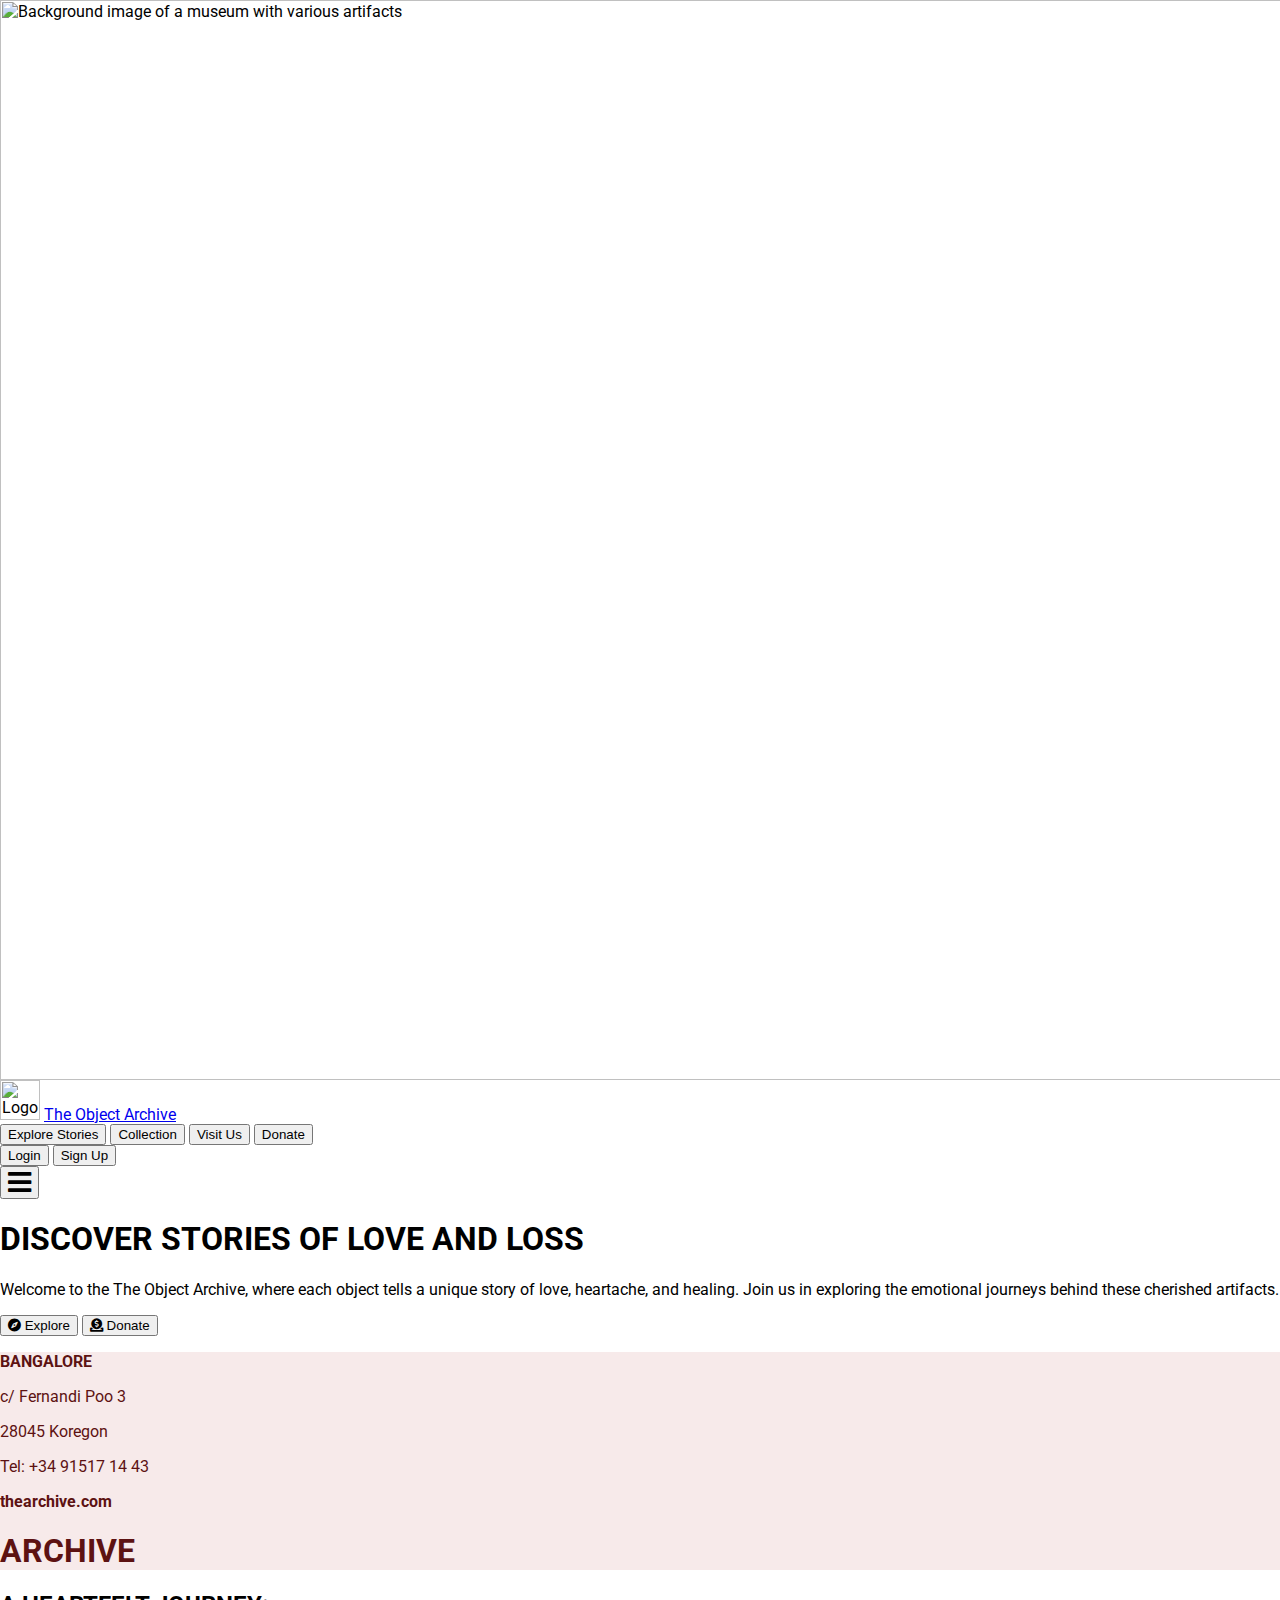
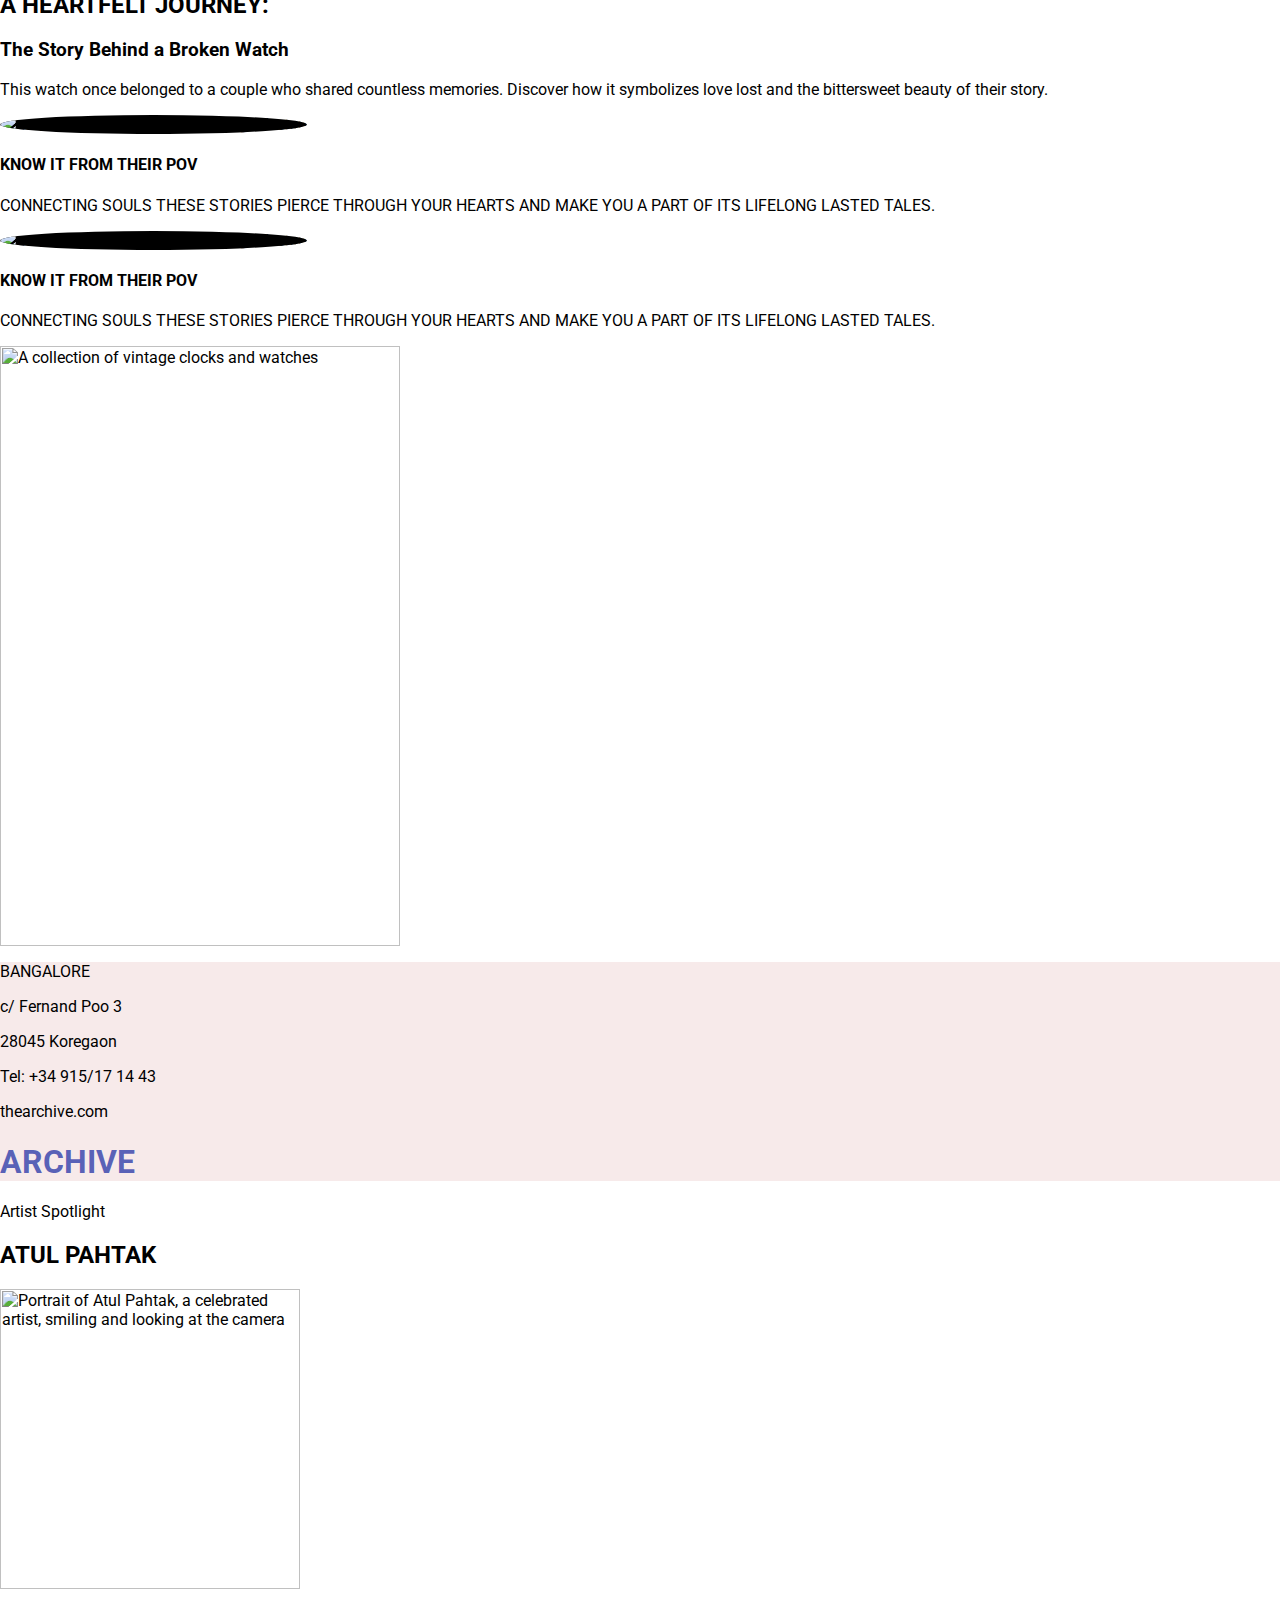
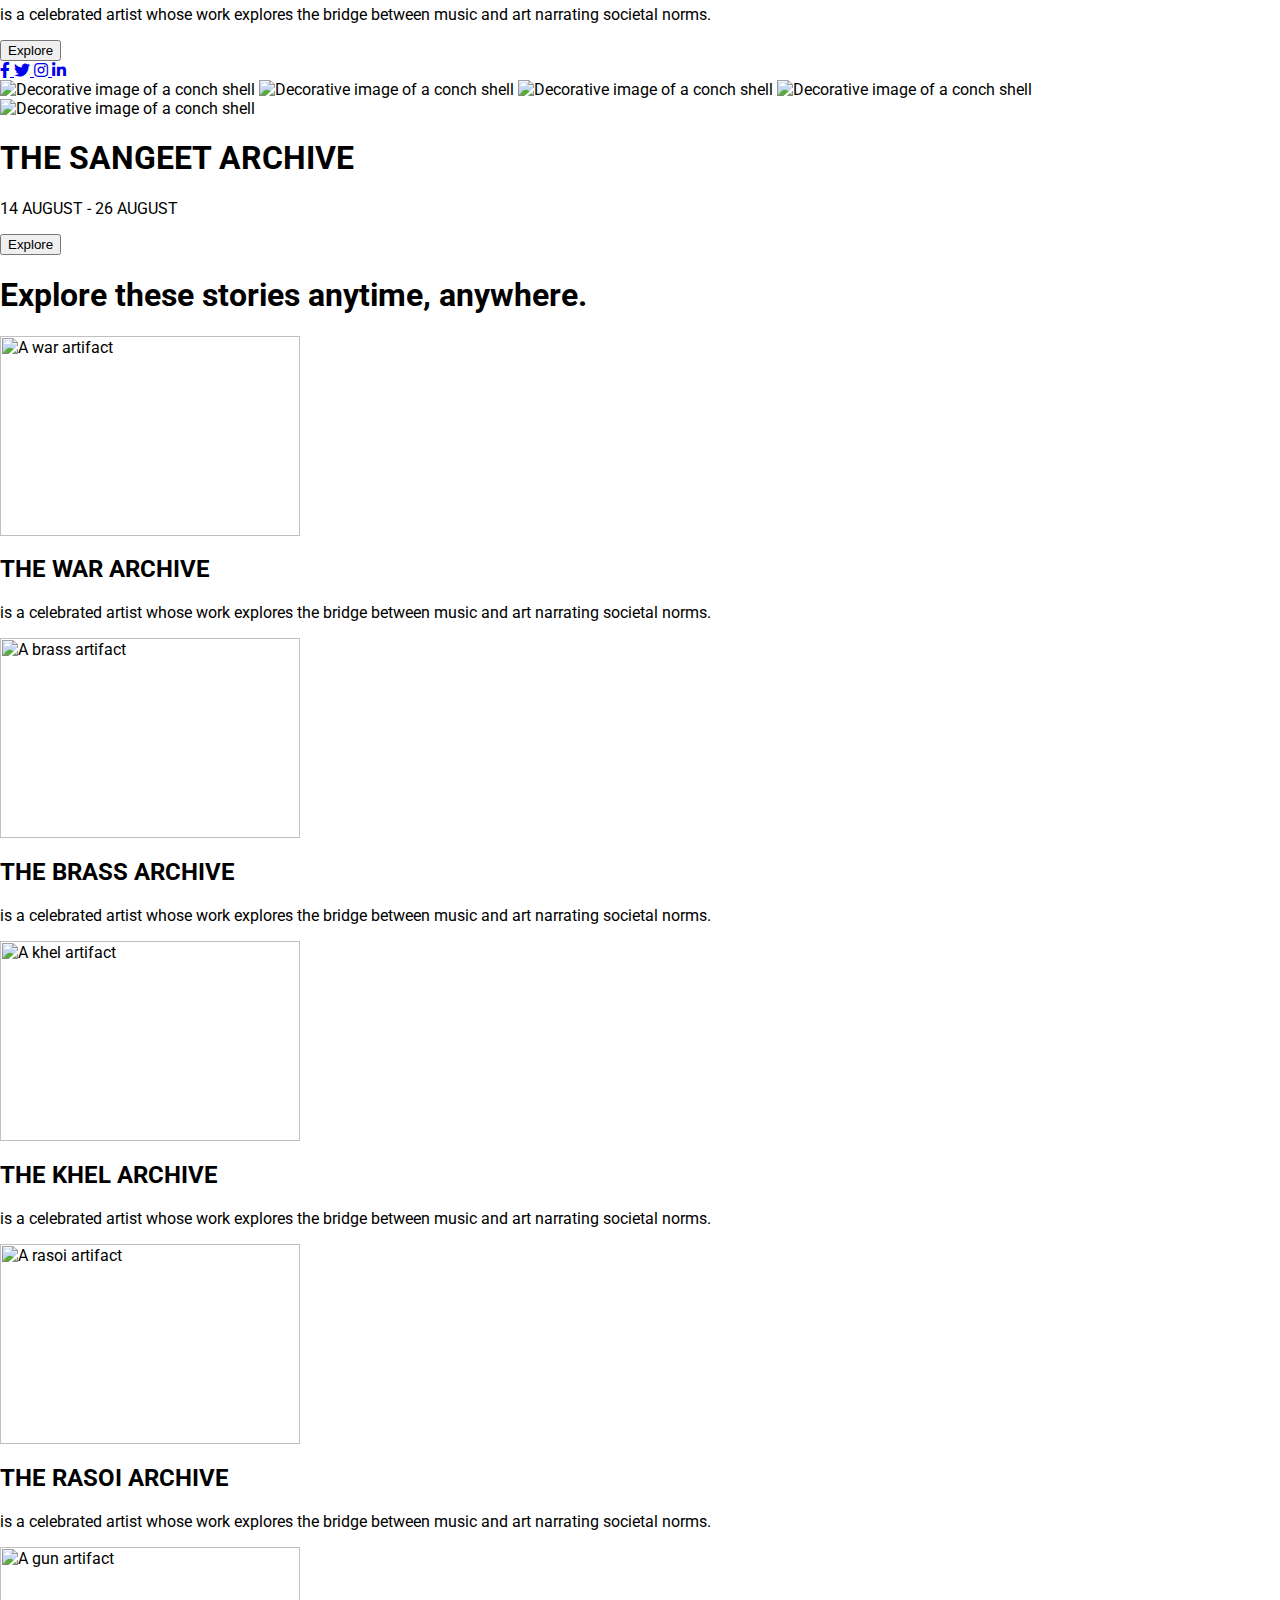
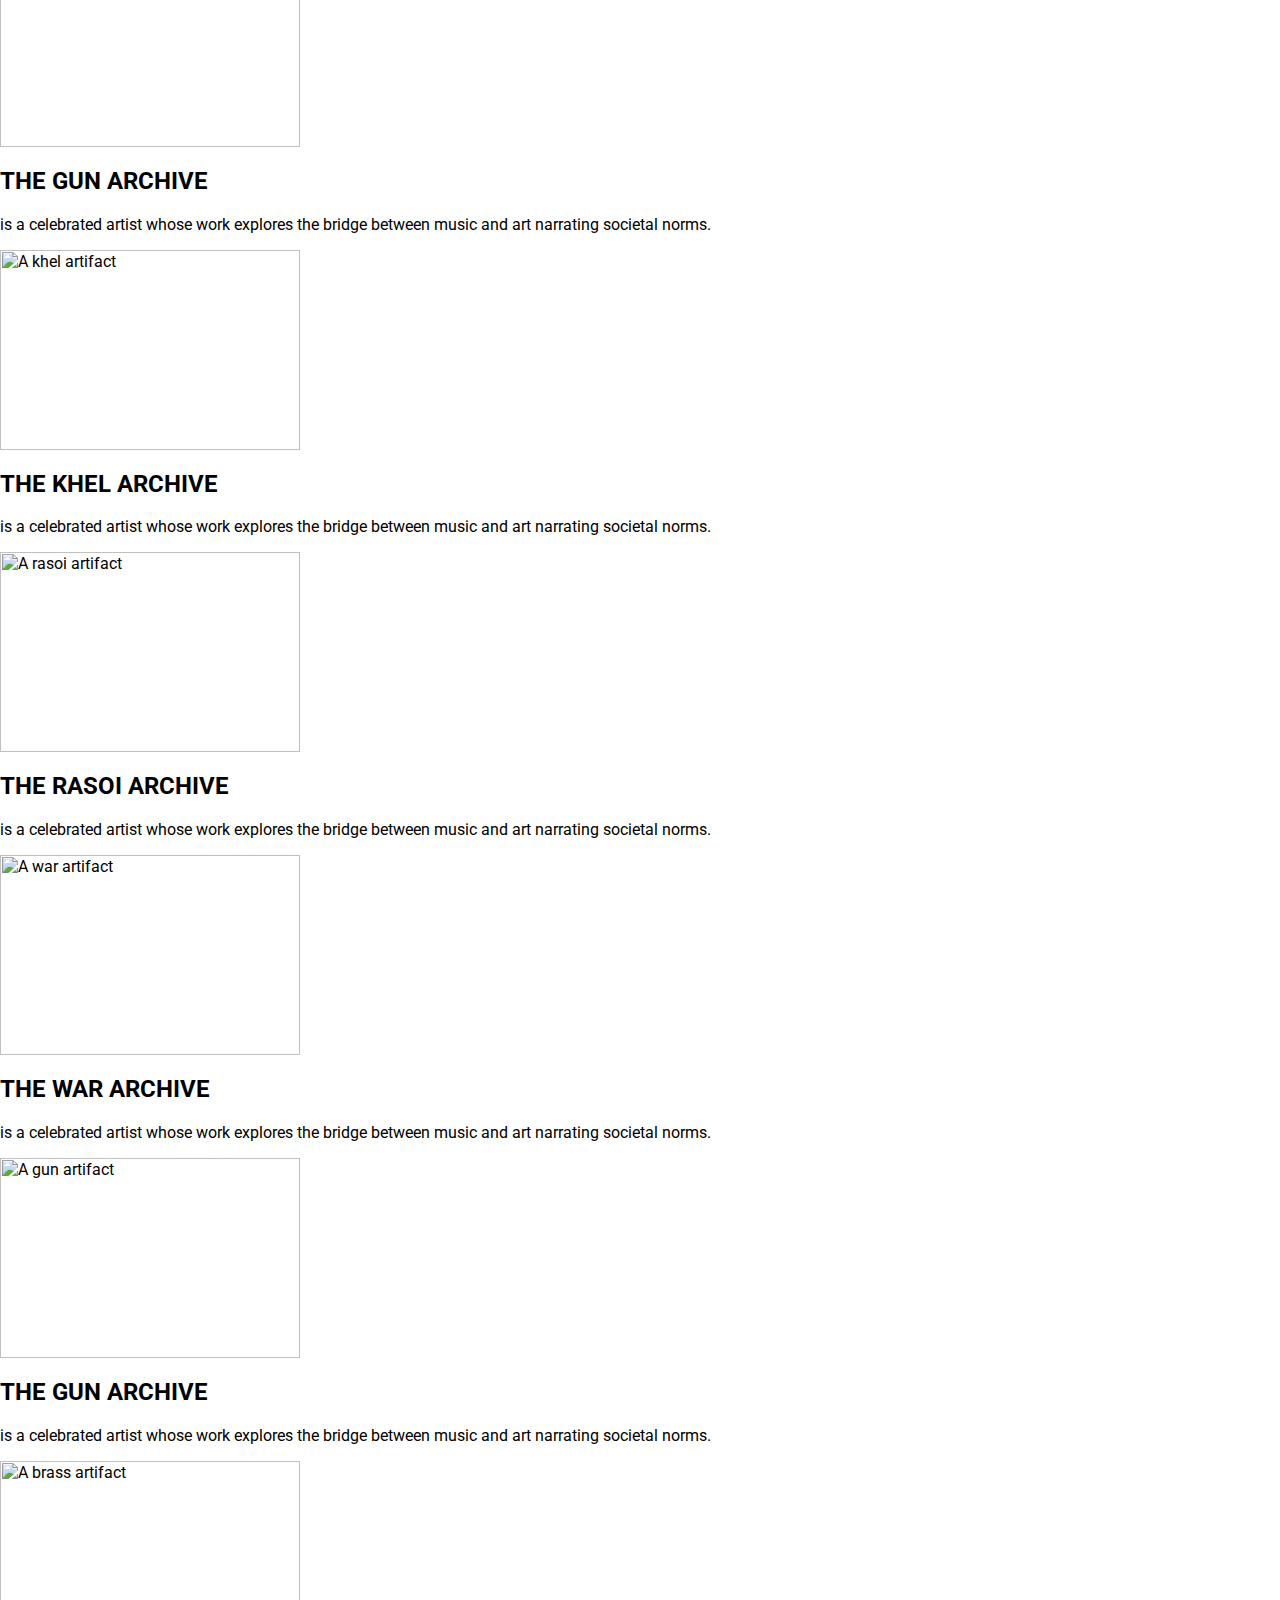
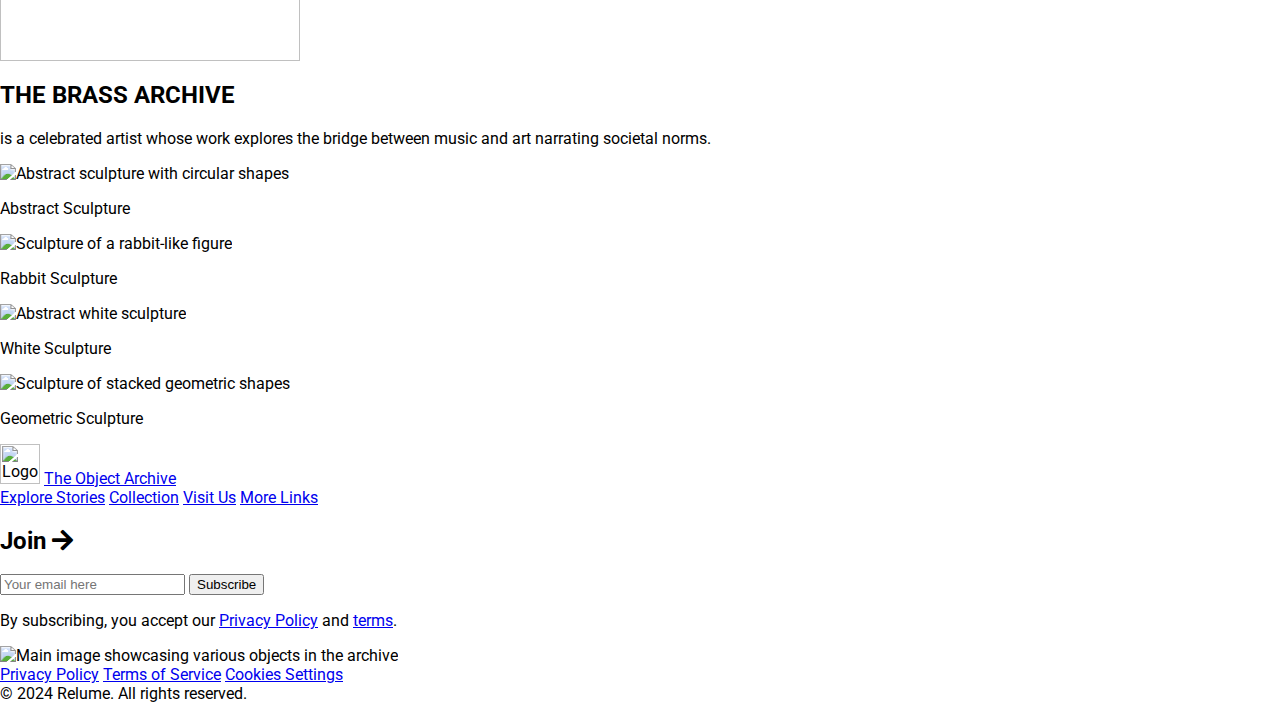
==== commit 8968f476: "Added Information section of Person" ====
--- a/index.html
+++ b/index.html
@@ -172,34 +172,68 @@
         <header class="bg-gray-200 p-4">
             <div class="bg-white p-4 flex flex-col md:flex-row md:items-center justify-between w-full secondpage">
                 <div class="text-sm pl-8 text-blue-600">
-                    <p>BANGALORE</p>
-                    <p>c/ Fernand Poo 3</p>
-                    <p>28045 Koregaon</p>
-                    <p>Tel: +34 915/17 14 43</p>
-                    <p>thearchive.com</p>
+                    <p>
+                        BANGALORE
+                    </p>
+                    <p>
+                        c/ Fernand Poo 3
+                    </p>
+                    <p>
+                        28045 Koregaon
+                    </p>
+                    <p>
+                        Tel: +34 915/17 14 43
+                    </p>
+                    <p>
+                        thearchive.com
+                    </p>
                 </div>
                 <h1 class="threecolor text-6xl md:text-8xl font-bold text-brown-800 mt-4 md:mt-0 text-center w-full">
-                    ARCHIVE</h1>
+                    ARCHIVE
+                </h1>
             </div>
         </header>
         <main class="flex-grow flex items-center justify-center">
             <div class="text-center text-white">
-                <p class="text-sm uppercase">Artist Spotlight</p>
-                <h2 class="text-4xl font-bold">ATUL PAHTAK</h2>
-                <p class="mt-2 text-lg">is a celebrated artist whose work explores the bridge between music and art
-                    narrating societal norms.</p>
+                <p class="text-sm uppercase">
+                    Artist Spotlight
+                </p>
+                <h2 class="text-4xl font-bold">
+                    ATUL PAHTAK
+                </h2>
+                <img alt="Portrait of Atul Pahtak, a celebrated artist, smiling and looking at the camera"
+                    class="mx-auto mt-1 rounded-full" height="300"
+                    src="https://storage.googleapis.com/a1aa/image/vhkbL1N_gWf5hSzQhAOKfGHPw9LCjnwfM8ZL2JPr_4w.jpg"
+                    width="300" />
+                <p class="mt-1 text-lg">
+                    is a celebrated artist whose work explores the bridge between music and art narrating societal
+                    norms.
+                </p>
                 <button
-                    class="mt-4 px-6 py-3 bg-white text-orange-500 font-bold text-lg rounded-lg hover:bg-orange-500 hover:text-white transition duration-300">Explore</button>
+                    class="mt-2 px-6 py-3 bg-white text-orange-500 font-bold text-lg rounded-lg hover:bg-orange-500 hover:text-white transition duration-300">
+                    Explore
+                </button>
             </div>
         </main>
         <footer class="bg-gray-200 p-4">
             <div class="flex justify-center space-x-4">
-                <a href="#" class="text-blue-600"><i class="fab fa-facebook-f"></i></a>
-                <a href="#" class="text-blue-600"><i class="fab fa-twitter"></i></a>
-                <a href="#" class="text-blue-600"><i class="fab fa-instagram"></i></a>
-                <a href="#" class="text-blue-600"><i class="fab fa-linkedin-in"></i></a>
-            </div>
-            <!-- <p class="text-center text-sm text-gray-600 mt-4">&copy; 2023 The Archive. All rights reserved.</p> -->
+                <a class="text-blue-600" href="#">
+                    <i class="fab fa-facebook-f">
+                    </i>
+                </a>
+                <a class="text-blue-600" href="#">
+                    <i class="fab fa-twitter">
+                    </i>
+                </a>
+                <a class="text-blue-600" href="#">
+                    <i class="fab fa-instagram">
+                    </i>
+                </a>
+                <a class="text-blue-600" href="#">
+                    <i class="fab fa-linkedin-in">
+                    </i>
+                </a>
+            </div>
         </footer>
     </div>
     <!--4th Page -->
